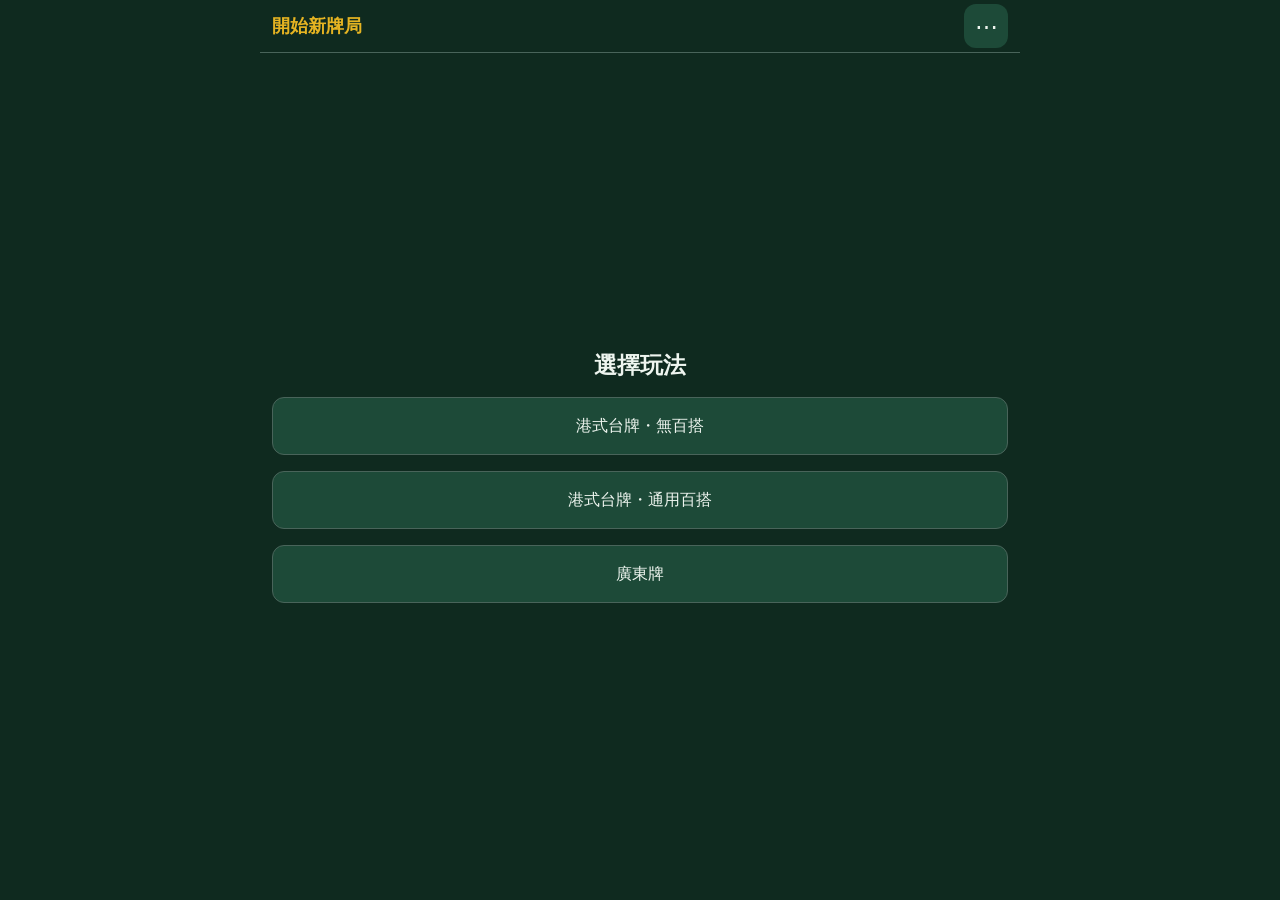
==== index.html @ a48471ac "Add files via upload" ====
<!doctype html>
<html lang="zh-Hant">
<head>
  <meta charset="utf-8">
  <meta name="viewport" content="width=device-width, initial-scale=1, viewport-fit=cover">
  <meta name="theme-color" content="#0f2a1f">
  <title>麻雀計番</title>
  <link rel="stylesheet" href="mockup.css?v=2.0.13">
  <script defer src="mj-core.js"></script>
  <script defer src="engine.js"></script>
  <script defer src="engine2.js"></script>
  <script defer src="engine4.js"></script>
  <script defer src="engine_hk.js"></script>
  <script defer src="engine_wild.js"></script>
  <script defer src="mockup.js?v=2.0.13"></script>
  <link rel="manifest" href="manifest.json?v=2.0.13">
<link rel="icon" type="image/png" href="icon-192.png?v=2">
<link rel="apple-touch-icon" href="icon-192.png?v=2">
<meta name="apple-mobile-web-app-title" content="麻雀計番">
<meta name="apple-mobile-web-app-capable" content="yes">
<meta name="apple-mobile-web-app-status-bar-style" content="black-translucent">
</head>
<body>
  <div id="app"></div>
  <div id="toast" role="status" aria-live="polite"></div>
  <noscript>請啟用 JavaScript 以使用麻雀計番。</noscript>
</body>
</html>
---- mockup.css ----
@charset "UTF-8";
/* 2.0-test.4: fixed frame, compact table editor, original all-suits tile entry. */
:root{color-scheme:dark;background-color:#0f2a1f;--bg:#0f2a1f;--card:#16382b;--card2:#102a20;--btn:#1d4a38;--btn2:#29513f;--bd:#42614e;--acc:#e6b422;--onacc:#201b0a;--nav:#081b13;--positive:#83db98;--negative:#ff9095;--safe-top:env(safe-area-inset-top,0px);--safe-bottom:env(safe-area-inset-bottom,0px);--header-h:calc(52px + var(--safe-top));--bottom-nav-h:calc(52px + max(16px,var(--safe-bottom)));--ui-gap:8px;font-family:-apple-system,BlinkMacSystemFont,"PingFang TC","Microsoft JhengHei",sans-serif;font-size:16px}
*{box-sizing:border-box}html,body{margin:0;width:100%;height:100dvh;background:var(--bg);color:#eef5ef}body{overflow:hidden;overscroll-behavior:none}button,input,select,textarea{font:inherit}button{min-height:44px;min-width:44px;padding:8px 12px;border:1px solid var(--bd);border-radius:12px;background:var(--btn);color:inherit;line-height:1.25;touch-action:manipulation;cursor:pointer}button.primary,button.on{background:var(--acc)!important;color:var(--onacc)!important;border-color:var(--acc)!important;font-weight:700}button.danger{color:var(--negative);border-color:#87504d}button:disabled{opacity:.35;cursor:default}button:focus-visible,input:focus-visible,select:focus-visible{outline:2px solid var(--acc);outline-offset:2px}input:not([type=checkbox]):not([type=radio]),select,textarea{width:100%;min-width:0;min-height:44px;padding:8px;border:1px solid var(--bd);border-radius:9px;background:var(--card2);color:inherit;font-size:16px}input[type=checkbox],input[type=radio]{width:22px;height:22px;accent-color:var(--acc);flex:none}label{display:flex;flex-direction:column;gap:5px;font-size:14px;min-width:0}h1,h2,h3,p{margin:0}h1{font-size:20px}h2{font-size:23px}h3{font-size:18px}p{line-height:1.35}small,.hint{color:#adc4b5;font-size:12px;line-height:1.35}a{color:var(--acc)}[hidden]{display:none!important}.pos,.positive{color:var(--positive)}.neg,.negative{color:var(--negative)}.warn{padding:8px;border-radius:9px;background:#4e2126;color:#ffccd0}.card,.note{padding:9px;border:1px solid var(--bd);border-radius:12px;background:var(--card);margin:0}.grid2{display:grid;grid-template-columns:repeat(2,minmax(0,1fr));gap:8px}.grid2>*{min-width:0}.btnrow{display:flex;gap:8px;flex-wrap:wrap;margin:0}.btnrow>button{flex:1;min-width:0}.seg{display:flex;gap:8px}.seg button{flex:1;min-width:0}.row,.tiles{display:flex;flex-wrap:wrap;gap:3px}.tr{padding:9px;background:var(--card);border-radius:10px;margin:4px 0;font-size:14px}.tr button{font-size:13px}.status{padding:8px;font-size:14px;color:var(--acc)}.prev{display:grid;grid-template-columns:repeat(4,minmax(0,1fr));gap:3px;padding:9px 4px;background:var(--card2);border-radius:12px}.prev>div{text-align:center;min-width:0}.prev small{display:block;overflow-wrap:anywhere;font-size:11px}.prev b{font-size:23px;line-height:1.2}.fan{display:flex;align-items:center;justify-content:space-between;gap:8px;padding:7px 3px;border-bottom:1px solid var(--bd);min-height:42px}.fan label{display:flex;flex-direction:row;align-items:center;gap:6px;min-width:0;font-size:14px;overflow-wrap:anywhere}.fan b,.fan span{color:var(--acc);font-weight:700;flex:none}.flowers{display:grid;grid-template-columns:repeat(4,minmax(0,1fr));gap:6px}.flags label{flex-direction:row;align-items:center}.total{text-align:center;font-size:17px;line-height:1.3;padding:6px}.total b{font-size:26px}
/* Header and action footer are siblings of the replaceable content. */
.u-shell{width:100%;height:100vh;height:100dvh;max-width:760px;margin:auto;padding-top:var(--safe-top);padding-bottom:var(--safe-bottom);display:grid;grid-template-rows:auto minmax(0,1fr) auto;overflow:hidden}.u-header{min-height:52px;display:flex;align-items:center;gap:8px;padding:4px 12px;border-bottom:1px solid var(--bd);background:var(--bg);z-index:10}.u-header h3{flex:1;min-width:0;margin:0;overflow-wrap:anywhere}.u-header button{min-width:44px;min-height:44px;background:transparent!important;border:0;font-size:23px;padding:0}.u-content{min-height:0;min-width:0;padding:12px;overflow:hidden;display:flex;flex-direction:column;gap:var(--ui-gap)}.u-content>*{flex-shrink:0}.u-body{flex:1!important;min-height:0;min-width:0;overflow:hidden;display:flex;flex-direction:column;gap:8px}.u-footer{min-width:0;padding:8px 12px;border-top:1px solid var(--bd);background:var(--bg);z-index:10;display:flex;flex-direction:column;gap:7px}.u-footer:empty{display:none}.u-footer>.btnrow{flex-wrap:nowrap}.u-footer .btnrow>button{min-height:48px;font-size:16px}.u-footer .btnrow>button.primary{flex:1.4}.u-pager{display:flex;align-items:center;justify-content:center;gap:10px;min-height:40px;margin:0;flex:none}.u-pager button{min-height:38px;padding:5px 12px}.u-pager small{min-width:64px;text-align:center}.u-pager-slot{height:42px;flex:none;display:flex;align-items:center;justify-content:center}.u-pager-slot.empty{visibility:hidden}.u-record-pager{display:flex;align-items:center;justify-content:center;gap:8px;min-height:42px}.u-actions{margin-top:auto;flex:none;padding-top:8px;min-height:56px}.u-fixed-list{min-height:0;flex:1;display:grid;grid-template-rows:repeat(var(--list-rows,4),minmax(0,1fr));gap:0;align-content:start}.u-fixed-list>.empty-row{visibility:hidden;pointer-events:none}.u-nav,.z-nav,.v2-nav{display:none!important}
/* Primary screens and overlays. */
.u-center{margin:auto 0;display:flex;flex-direction:column;gap:16px}.u-center h2{text-align:center}.u-center button{min-height:58px}.u-stack{display:flex;flex-direction:column;gap:8px}.u-stack>button{min-height:48px}.u-menu button{min-height:64px}.u-caption{font-size:14px;color:#adc4b5;line-height:1.35}.u-board{flex:1!important;min-height:180px;display:grid;grid-template-columns:repeat(3,minmax(0,1fr));grid-template-rows:repeat(3,minmax(0,1fr));gap:6px}.u-seat{display:flex;flex-direction:column;align-items:center;justify-content:center;gap:3px;min-width:0;min-height:0;padding:5px;background:var(--card)!important;text-decoration:none}.u-seat span{overflow-wrap:anywhere}.u-seat b{font-size:25px}.u-seat.dealer{border:2px solid var(--acc)}.u-avatar{font-size:28px;line-height:1.1}.u-middle{display:flex;align-items:center;justify-content:center;flex-direction:column;gap:8px;color:var(--acc);font-size:13px;text-align:center}.u-winners{display:grid;grid-template-columns:repeat(2,minmax(0,1fr));gap:10px}.u-winners button{min-height:88px;display:flex;flex-direction:column;align-items:center;justify-content:center;gap:6px}.u-flow{display:flex;flex-direction:column;gap:12px;flex:1!important;min-height:0}.u-flow .seg button{min-height:68px}.u-review-tabs{display:grid;grid-template-columns:repeat(4,minmax(0,1fr));gap:6px}.u-review-tabs button{min-width:0;font-size:14px;padding:8px 2px}.u-total{text-align:center;font-size:16px;line-height:1.3;padding:6px}.u-total b{font-size:25px;color:var(--acc)}.u-total small{display:block;margin-top:3px}.u-money{display:flex;align-items:center;justify-content:space-between;gap:8px;font-size:14px}.u-money>span{min-width:0;overflow-wrap:anywhere}.u-player{display:flex;align-items:center;justify-content:space-between;gap:8px;padding:7px;border-radius:12px;border:1px solid var(--bd);background:var(--card)}.u-check{display:flex;flex-direction:row;align-items:center;justify-content:space-between;gap:10px;padding:4px}.u-backdrop{position:fixed;inset:0;z-index:80;display:flex;align-items:center;justify-content:center;background:#000b;padding:12px}.u-dialog{width:100%;max-width:550px;max-height:calc(100dvh - var(--safe-top) - var(--safe-bottom) - 24px);display:grid;grid-template-rows:auto minmax(0,1fr) auto;border-radius:18px;border:1px solid var(--bd);background:var(--card);overflow:hidden}.u-dialog header{display:flex;align-items:center;justify-content:space-between;gap:8px;padding:10px 12px;border-bottom:1px solid var(--bd)}.u-dialog header h3{margin:0}.u-dialog header button{font-size:25px}.u-dialog-body{padding:12px;display:flex;flex-direction:column;gap:8px;min-height:0;overflow:auto}.u-dialog footer{display:flex;align-items:center;justify-content:center;gap:8px;flex-wrap:wrap;padding:10px;border-top:1px solid var(--bd)}.u-dialog footer button{flex:1}.u-group{display:flex;flex-direction:column;align-items:center;justify-content:center;gap:7px;padding:8px 3px}.u-minirow{display:flex;justify-content:center;gap:2px}.u-minirow .mt{width:28px!important;height:39px!important;min-width:0!important;min-height:0!important;flex:none}.u-minirow .mt b{font-size:17px}.u-minirow .mt i{font-size:10px}
/* Compact 2-column table editor; 3 columns on wider screens. */
.u-table-toolbar{display:grid;grid-template-columns:minmax(0,1fr);align-items:end;gap:6px}.u-table-toolbar label{font-size:12px}.u-table-search{min-height:38px!important;padding:6px 8px!important}.u-table-keyboard-tools{display:none;flex:none}.table-keyboard-open .u-table-keyboard-tools{display:flex}.u-table-keyboard-tools button{width:100%;min-height:40px}.u-table-name{font-size:16px!important}.u-table-fields{display:grid;grid-template-columns:repeat(2,minmax(0,1fr));grid-auto-rows:minmax(56px,auto);gap:6px;align-content:stretch;min-height:0;overflow:hidden}.u-rule{min-width:0;display:flex;flex-direction:column;justify-content:flex-start;gap:4px;padding:6px 7px;border:1px solid var(--bd);border-radius:9px;background:var(--card)}.u-rule>span{font-size:12px;line-height:1.2;overflow-wrap:anywhere}.u-rule>div{min-width:0;display:flex;align-items:center;justify-content:flex-end;gap:5px}.u-rule .grid2{display:grid;grid-template-columns:repeat(2,minmax(0,1fr));gap:5px;width:100%}.u-rule label{display:flex;flex-direction:row;align-items:center;justify-content:flex-end;gap:3px;font-size:11px;min-width:0}.u-rule input[type=number]{width:66px;max-width:100%;height:34px;min-height:34px;padding:4px 5px;border-radius:6px;text-align:center;font-size:16px!important}.u-rule .grid2 input[type=number]{width:100%;min-width:0}.u-rule-empty{visibility:hidden;pointer-events:none}.u-table-caption{font-size:12px;color:#adc4b5}.u-table-actions{display:flex;gap:6px}.u-table-actions button{flex:1;min-height:38px;font-size:13px;padding:6px}.u-table-screen .u-table-name{min-height:38px!important;padding:6px!important}.u-table-screen{display:flex;flex-direction:column;gap:7px;min-height:0;flex:1}.u-table-screen>.u-table-fields{flex:1}.u-table-screen .u-pager{flex:none}.u-empty-message{padding:12px;border-radius:9px;background:var(--card);font-size:14px}
/* Familiar single-screen tile input. */
.mt{display:inline-flex;flex-direction:column;align-items:center;justify-content:center;width:32px;height:44px;padding:0!important;background:#f7f3e3!important;color:#222;border:1px solid #bbb!important;border-bottom:4px solid #2f8f57!important;border-radius:5px;line-height:1;font-weight:700;box-shadow:0 1px 3px #0007;font-family:inherit}.mt b{font-size:19px}.mt i{font-style:normal;font-size:12px;margin-top:2px}.mt.s0{color:#a0201a}.mt.s1{color:#1c4fa0}.mt.s2{color:#1a7a3a}.mt.hon b{font-size:24px}.mt.h4{color:#c0281f}.mt.h5{color:#1a7a3a}.mt.h6 b{width:18px;height:28px;border:2px solid #2a4a8a;border-radius:3px;color:transparent}.mt.back{background:#1a7a3a!important;border-color:#0f5a2a!important}.mt.back b,.mt.back i{visibility:hidden}.mt.mark{outline:3px solid var(--acc);outline-offset:-3px}.mt.mk2{background:#cfe9d6!important}.u-editor{position:fixed!important;inset:0;z-index:30;width:100%;height:var(--editor-height,100dvh)!important;display:grid;grid-template-rows:auto auto auto minmax(0,1fr) auto;background:var(--bg);padding-bottom:var(--safe-bottom);overflow:hidden}.u-editor .editor-head{min-height:44px;display:flex;align-items:center;justify-content:space-between;gap:8px;padding:3px 10px;border-bottom:1px solid var(--bd)}.u-editor .editor-head span{flex:1;min-width:0;font-size:15px}.u-editor .editor-head button{min-width:44px!important;background:transparent;border:0;font-size:22px;padding:0}.u-steps{display:grid;grid-template-columns:repeat(5,minmax(0,1fr));gap:3px;padding:4px 10px}.u-steps button{min-width:0;min-height:40px;font-size:12px;border:0;border-radius:0;background:transparent!important;color:#b9cbbd!important;white-space:nowrap;padding:5px 0}.u-steps button.current{border-bottom:3px solid var(--acc);font-weight:700;color:#fff!important}.u-instruction{padding:2px 12px;font-size:12px;line-height:1.35;min-height:20px;color:#adc4b5}.u-editor .editor-main{min-height:0;padding:4px 12px;display:flex;flex-direction:column;gap:6px;overflow:hidden}.u-editor .editor-stats{height:20px;line-height:20px;font-size:12px;flex:none}.u-editor .editor-live{position:static;flex:none;font-size:14px;padding:5px 8px;margin:0;min-height:30px;border:1px solid var(--bd);border-radius:10px;text-align:center;background:var(--card)}.editor-live.good{background:#14502d!important}.editor-live.bad{background:#6a1d24!important}.u-editor .editor-pile{height:var(--pile-frame-h,192px);display:flex;flex:none;align-items:center;justify-content:center;overflow:visible;margin:0 auto;padding:0 4px;max-width:680px;width:100%}.u-editor .editor-grid{display:grid!important;grid-template-columns:repeat(var(--pile-cols,6),var(--tile-w,44px));grid-auto-rows:var(--tile-h,58px);justify-content:center;gap:6px}.u-editor .editor-grid>.mt,.u-editor .editor-grid>.tile-slot{width:var(--tile-w,44px)!important;height:var(--tile-h,58px)!important;min-width:0!important;min-height:0!important;margin:0!important;transform:none!important;position:relative}.u-editor .editor-grid>.mt b{font-size:var(--face-size,22px)}.u-editor .editor-grid>.mt i{font-size:var(--suit-size,11px)}.tile-slot{border:1px dashed var(--bd);border-radius:5px;opacity:.24}.tile-badge{position:absolute;top:-5px;right:-3px;font-size:10px;font-style:normal;line-height:1;padding:3px 4px;background:var(--acc);color:var(--onacc);border-radius:8px;pointer-events:none;z-index:2}.u-editor .editor-tools{display:flex!important;flex:none;gap:6px;height:34px}.u-editor .editor-tools button{flex:1;min-height:34px;min-width:0;font-size:13px;padding:4px 2px}.u-editor .editor-panel{flex:1;min-height:0;overflow:hidden;display:flex;flex-direction:column;align-items:center;justify-content:center;gap:6px}.u-editor .editor-panel>.pal{width:100%;max-width:650px;margin:2px 0;display:flex;flex-direction:column;gap:6px}.u-editor .pal>.row{display:grid!important;grid-template-columns:repeat(9,minmax(0,1fr));gap:4px;margin:0}.u-editor .pal>.row>.t{width:100%;min-width:0!important;height:44px;min-height:44px!important;padding:3px 0!important;margin:0!important;font-size:14px}.u-editor .editor-footer{padding:6px 10px 10px;border-top:1px solid var(--bd);background:var(--bg)}.u-editor .editor-finish{display:flex;gap:8px}.u-editor .editor-finish button{flex:1;min-height:48px;font-size:17px}.u-editor .editor-finish .primary{flex:2}.u-editor.editor-compact .u-steps button{min-height:36px}.u-editor.editor-compact .editor-head{min-height:40px}.u-editor.editor-compact .pal>.row>.t{height:40px;min-height:40px!important;font-size:13px}.u-editor.editor-compact .editor-finish button{min-height:44px}.u-flags{width:100%;max-width:650px}.u-flags label{flex-direction:row;align-items:center;background:var(--card);padding:8px;border-radius:9px}.u-editor .editor-menqing button{min-height:48px!important;min-width:90px!important;font-size:18px!important}.editor-group-actions,.editor-menqing,.editor-kong-choices{display:flex;flex-wrap:wrap;gap:6px;align-items:center;justify-content:center}.editor-meld-groups{display:flex;flex-wrap:wrap;gap:4px}.mg{display:inline-flex;flex-direction:column;align-items:center;gap:3px;padding:5px;border-radius:8px;background:var(--btn2)}.mg small{display:flex;gap:5px}.quickpanel{width:100%}.quickpanel .qrow{display:flex;align-items:center;justify-content:space-between;gap:8px;padding:7px 0}.qstep{display:flex;align-items:center;gap:8px}.qstep button{min-width:40px;padding:4px}.payrow{display:grid;gap:6px}.payrow>button{display:flex;flex-direction:column;align-items:center;justify-content:center;min-width:0;padding:9px 4px}.payrow .pl{display:flex;align-items:center;gap:5px;min-width:0}.payrow .em{font-size:24px;flex:none}.payrow .nm{min-width:0;overflow-wrap:anywhere;font-size:14px}.modal{position:fixed;inset:0;z-index:85!important;display:flex;align-items:center;justify-content:center;background:#000c;padding:12px;overflow:auto}.mbox{width:100%;max-width:480px}.editbox{background:var(--card);color:#eef5ef;border:1px solid var(--bd);border-radius:16px;padding:12px;max-height:90dvh;overflow:auto}.editbox .edl{display:flex;flex-direction:column;margin:7px 0}.editbox .prev{grid-template-columns:repeat(2,minmax(0,1fr))}#shareCard{max-width:100%;overflow:hidden}#shareCard .mt{min-width:0!important;min-height:0!important}.stl .mt{width:22px;height:31px;border-bottom-width:3px!important}.stl .mt b{font-size:14px}.stl .mt i{font-size:9px}#toast{position:fixed;top:calc(var(--safe-top) + 54px);left:12px;right:12px;max-width:550px;margin:auto;z-index:100;background:var(--card);border:1px solid var(--bd);color:#fff;border-radius:10px;padding:10px;display:none;pointer-events:none;font-size:14px}#toast.show{display:block}.large-font{font-size:18px}.seat,.seat *{text-decoration:none!important}.overbox{outline:2px solid var(--negative)!important;animation:u-shake .15s linear 2}.lockhi{outline:3px solid var(--acc)!important}.pick{position:relative;display:flex;align-items:center;gap:8px;padding:8px;border:1px solid var(--bd);border-radius:10px}.pick input[type=color]{position:absolute;inset:0;opacity:0;width:100%;height:100%;cursor:pointer}.pick .chip{width:30px;height:30px;border:1px solid #aaa;border-radius:7px}.pick .hexv{flex:1}.pick .pbtn{padding:6px;border:1px solid var(--bd);border-radius:7px}table{border-collapse:collapse;width:100%;font-size:13px}td,th{padding:5px;border-bottom:1px solid var(--bd)}@keyframes u-shake{25%{transform:translateX(-3px)}75%{transform:translateX(3px)}}
@media(min-width:520px){.u-table-fields{grid-template-columns:repeat(3,minmax(0,1fr))}}
@media(max-height:700px){:root{--ui-gap:6px}.u-header{min-height:46px}.u-content{padding:8px}.u-footer{padding:6px 8px;gap:4px}.u-footer .btnrow>button{min-height:44px;font-size:15px}.u-seat .u-avatar{font-size:23px}.u-seat b{font-size:22px}.u-winners button{min-height:76px}.u-flow{gap:8px}.u-dialog-body{padding:9px}.card{padding:8px}.u-total b{font-size:23px}.u-menu button{min-height:54px}.u-rule{padding:4px 6px}.u-table-fields{gap:5px;grid-auto-rows:minmax(52px,auto)}.u-table-toolbar{gap:5px}}
@media(prefers-reduced-motion:reduce){*,*::before,*::after{animation:none!important;transition:none!important;scroll-behavior:auto!important}}
.u-shell{grid-template-rows:auto minmax(0,1fr) auto}
.u-shell.has-nav{padding-bottom:var(--bottom-nav-h)}
.u-main-nav{position:fixed;left:0;right:0;bottom:0;height:var(--bottom-nav-h);display:flex;gap:6px;padding:5px 12px max(16px,var(--safe-bottom));border-top:1px solid var(--bd);background:var(--nav);z-index:10}
.u-main-nav button{flex:1;min-width:0;min-height:42px;padding:6px 4px;font-size:14px}
.u-payment-prompt{display:flex;align-items:center;justify-content:space-between;gap:8px;padding:9px;border:1px solid var(--acc);border-radius:10px;background:var(--card)}
.u-payment-prompt span{font-size:13px;line-height:1.35}
.u-payment-prompt button{flex:none;min-height:42px;padding:6px 10px}
@media(max-height:700px){:root{--bottom-nav-h:calc(48px + max(12px,var(--safe-bottom)))}.u-main-nav{padding:3px 8px max(12px,var(--safe-bottom))}.u-main-nav button{min-height:38px}.u-payment-prompt{padding:6px}.u-payment-prompt button{min-height:38px}}
#app{position:relative;width:100%;height:100%;min-height:100%;overflow:hidden}
.u-shell{height:100%}
.u-rule:not(:has(.grid2)){display:grid;grid-template-columns:minmax(0,1fr) minmax(64px,76px);align-items:center;gap:4px;padding:5px 7px}
.u-rule:not(:has(.grid2))>span{min-height:0!important;line-height:1.25}
.u-rule:not(:has(.grid2))>div{justify-content:flex-end}
.u-rule:not(:has(.grid2)) label{width:100%}
.u-rule:not(:has(.grid2)) input[type=number]{width:100%!important}
.u-rule:has(.grid2){gap:2px;padding:5px 7px}
.u-rule:has(.grid2)>span{min-height:22px!important}
.u-rule:has(.grid2) input[type=number]{height:30px;min-height:30px}
.u-shell>.u-footer{grid-row:3}
.u-image-review{flex:1;min-width:0;min-height:0;overflow:auto;overscroll-behavior:contain}
.u-image-review #shareCard{width:100%;margin:0 auto 8px!important;padding:clamp(8px,2.5vw,14px) 8px!important}
.u-image-review .hint{display:block;padding:0 2px}
.u-editor.editor-special .editor-live,.u-editor.editor-special .editor-pile,.u-editor.editor-special .editor-tools{display:none!important}
.u-editor.editor-special .editor-panel{justify-content:flex-start;align-items:stretch;overflow:auto}
.u-editor.editor-special .u-flags{max-width:760px;flex:1;min-height:0;margin:0 auto;grid-template-rows:repeat(var(--flag-rows),minmax(44px,1fr));align-content:stretch}
.u-editor.editor-special .editor-flags label{min-height:44px}
.u-flags-count{width:100%;max-width:760px;margin:0 auto;font-size:13px;font-weight:600;color:var(--acc)}
@media(max-width:420px){.u-image-review #shareCard{padding:8px 5px!important}.u-image-review #shareCard .u-share-set{padding:5px 1px 4px!important}.u-image-review #shareCard .u-share-set>div:first-child{padding:2px 0 5px!important}}
.u-image-review #shareCard{padding:6px 6px 5px!important;margin:0 auto 4px!important}
.u-image-review #shareCard>div:first-child{font-size:11px!important;line-height:1.2;margin-bottom:3px!important}
.u-image-review #shareCard>div:nth-of-type(2){gap:4px!important;margin-top:2px!important}
.u-image-review #shareCard>div:nth-of-type(2)>div{gap:3px!important}
.u-image-review #shareCard>div:nth-of-type(2)>div>small{font-size:9px!important}
.u-image-review #shareCard .u-share-set{gap:2px!important;padding:3px 1px 2px!important}
.u-image-review #shareCard .u-share-set>div:first-child{padding:1px 0 3px!important}
.u-image-review #shareCard .u-share-set .mt{width:min(28px,calc((100cqw - 6px)/var(--group-cols)))!important}
.u-image-review #shareCard .u-share-set .mt b{font-size:clamp(9px,20cqw,14px)!important}
.u-image-review #shareCard .u-share-set .mt i{font-size:9px!important}
.u-image-review #shareCard>div[style*="font-size:36px"]{font-size:27px!important;line-height:1!important}
.u-image-review #shareCard>div[style*="font-size:13px"]:not(:first-child){margin-top:4px!important;font-size:11px!important}
.u-image-review #shareCard>div[style*="font-size:11px"]{font-size:9px!important;margin-top:3px!important}
.u-image-review #shareCard>div[style*="font-size:12px"]{font-size:10px!important;margin-top:2px!important}
.u-image-review #shareCard>div[style*="flex-wrap:wrap"][style*="font-size:clamp"]{font-size:clamp(9px,2.4vw,11px)!important;line-height:1.2!important;margin-top:3px!important}
.u-image-review #shareCard .u-share-set>small{font-size:9px!important}
#shareCard .u-share-groups{grid-template-columns:repeat(3,minmax(0,1fr))}
#shareCard .u-share-label{font-size:8px!important;white-space:nowrap}
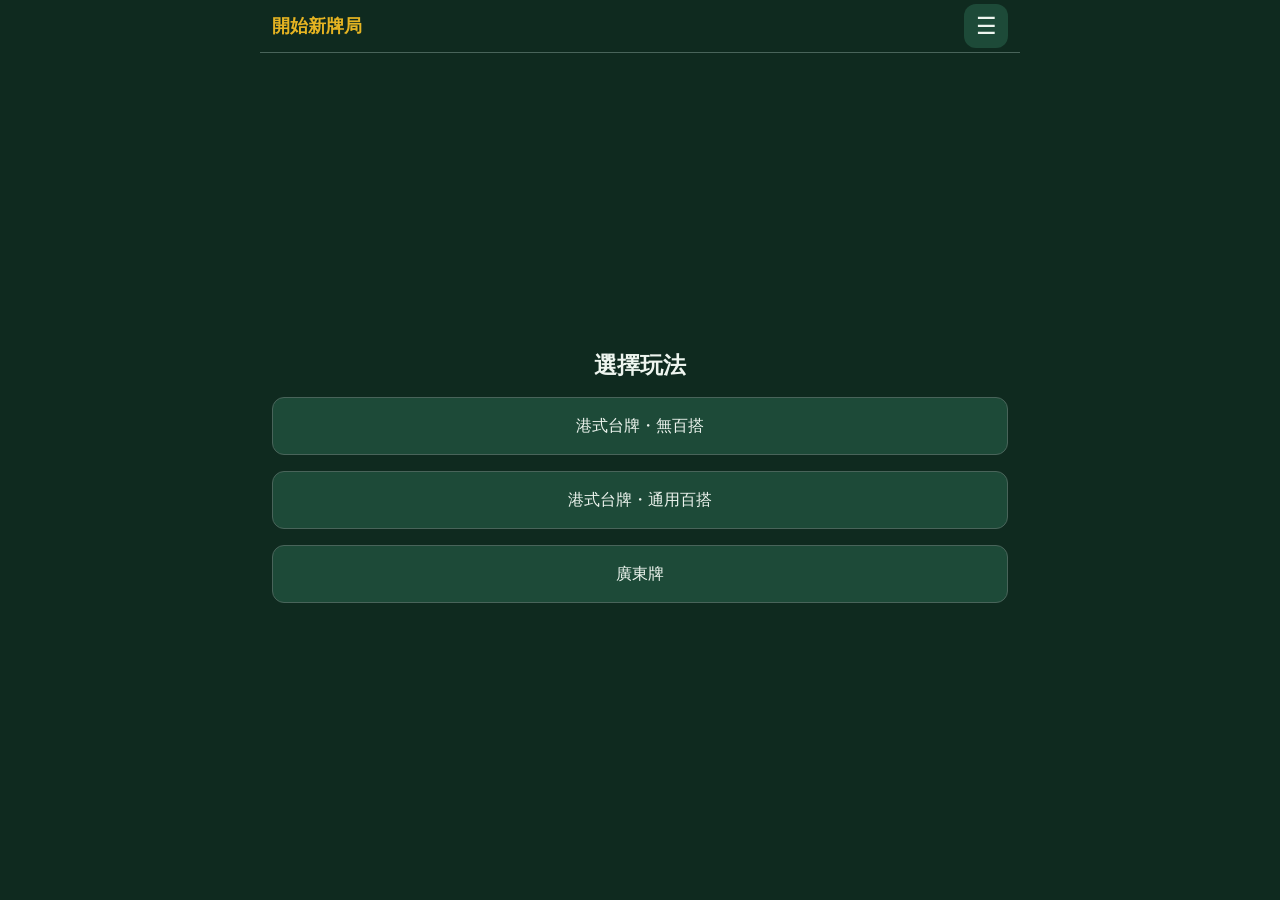
==== commit 91ca88af: "Add files via upload" ====
--- a/index.html
+++ b/index.html
@@ -5,20 +5,19 @@
   <meta name="viewport" content="width=device-width, initial-scale=1, viewport-fit=cover">
   <meta name="theme-color" content="#0f2a1f">
   <title>麻雀計番</title>
-  <link rel="stylesheet" href="mockup.css?v=2.0.13">
+  <link rel="stylesheet" href="mockup.css?v=2.0.0-test.4">
   <script defer src="mj-core.js"></script>
   <script defer src="engine.js"></script>
   <script defer src="engine2.js"></script>
   <script defer src="engine4.js"></script>
   <script defer src="engine_hk.js"></script>
   <script defer src="engine_wild.js"></script>
-  <script defer src="mockup.js?v=2.0.13"></script>
-  <link rel="manifest" href="manifest.json?v=2.0.13">
+  <script defer src="mockup.js?v=2.0.0-test.4"></script>
+  <link rel="manifest" href="manifest.json?v=2">
 <link rel="icon" type="image/png" href="icon-192.png?v=2">
 <link rel="apple-touch-icon" href="icon-192.png?v=2">
 <meta name="apple-mobile-web-app-title" content="麻雀計番">
 <meta name="apple-mobile-web-app-capable" content="yes">
-<meta name="apple-mobile-web-app-status-bar-style" content="black-translucent">
 </head>
 <body>
   <div id="app"></div>
--- a/mockup.css
+++ b/mockup.css
@@ -1,61 +1,15 @@
 @charset "UTF-8";
 /* 2.0-test.4: fixed frame, compact table editor, original all-suits tile entry. */
-:root{color-scheme:dark;background-color:#0f2a1f;--bg:#0f2a1f;--card:#16382b;--card2:#102a20;--btn:#1d4a38;--btn2:#29513f;--bd:#42614e;--acc:#e6b422;--onacc:#201b0a;--nav:#081b13;--positive:#83db98;--negative:#ff9095;--safe-top:env(safe-area-inset-top,0px);--safe-bottom:env(safe-area-inset-bottom,0px);--header-h:calc(52px + var(--safe-top));--bottom-nav-h:calc(52px + max(16px,var(--safe-bottom)));--ui-gap:8px;font-family:-apple-system,BlinkMacSystemFont,"PingFang TC","Microsoft JhengHei",sans-serif;font-size:16px}
-*{box-sizing:border-box}html,body{margin:0;width:100%;height:100dvh;background:var(--bg);color:#eef5ef}body{overflow:hidden;overscroll-behavior:none}button,input,select,textarea{font:inherit}button{min-height:44px;min-width:44px;padding:8px 12px;border:1px solid var(--bd);border-radius:12px;background:var(--btn);color:inherit;line-height:1.25;touch-action:manipulation;cursor:pointer}button.primary,button.on{background:var(--acc)!important;color:var(--onacc)!important;border-color:var(--acc)!important;font-weight:700}button.danger{color:var(--negative);border-color:#87504d}button:disabled{opacity:.35;cursor:default}button:focus-visible,input:focus-visible,select:focus-visible{outline:2px solid var(--acc);outline-offset:2px}input:not([type=checkbox]):not([type=radio]),select,textarea{width:100%;min-width:0;min-height:44px;padding:8px;border:1px solid var(--bd);border-radius:9px;background:var(--card2);color:inherit;font-size:16px}input[type=checkbox],input[type=radio]{width:22px;height:22px;accent-color:var(--acc);flex:none}label{display:flex;flex-direction:column;gap:5px;font-size:14px;min-width:0}h1,h2,h3,p{margin:0}h1{font-size:20px}h2{font-size:23px}h3{font-size:18px}p{line-height:1.35}small,.hint{color:#adc4b5;font-size:12px;line-height:1.35}a{color:var(--acc)}[hidden]{display:none!important}.pos,.positive{color:var(--positive)}.neg,.negative{color:var(--negative)}.warn{padding:8px;border-radius:9px;background:#4e2126;color:#ffccd0}.card,.note{padding:9px;border:1px solid var(--bd);border-radius:12px;background:var(--card);margin:0}.grid2{display:grid;grid-template-columns:repeat(2,minmax(0,1fr));gap:8px}.grid2>*{min-width:0}.btnrow{display:flex;gap:8px;flex-wrap:wrap;margin:0}.btnrow>button{flex:1;min-width:0}.seg{display:flex;gap:8px}.seg button{flex:1;min-width:0}.row,.tiles{display:flex;flex-wrap:wrap;gap:3px}.tr{padding:9px;background:var(--card);border-radius:10px;margin:4px 0;font-size:14px}.tr button{font-size:13px}.status{padding:8px;font-size:14px;color:var(--acc)}.prev{display:grid;grid-template-columns:repeat(4,minmax(0,1fr));gap:3px;padding:9px 4px;background:var(--card2);border-radius:12px}.prev>div{text-align:center;min-width:0}.prev small{display:block;overflow-wrap:anywhere;font-size:11px}.prev b{font-size:23px;line-height:1.2}.fan{display:flex;align-items:center;justify-content:space-between;gap:8px;padding:7px 3px;border-bottom:1px solid var(--bd);min-height:42px}.fan label{display:flex;flex-direction:row;align-items:center;gap:6px;min-width:0;font-size:14px;overflow-wrap:anywhere}.fan b,.fan span{color:var(--acc);font-weight:700;flex:none}.flowers{display:grid;grid-template-columns:repeat(4,minmax(0,1fr));gap:6px}.flags label{flex-direction:row;align-items:center}.total{text-align:center;font-size:17px;line-height:1.3;padding:6px}.total b{font-size:26px}
+:root{color-scheme:dark;--bg:#0f2a1f;--card:#16382b;--card2:#102a20;--btn:#1d4a38;--btn2:#29513f;--bd:#42614e;--acc:#e6b422;--onacc:#201b0a;--nav:#081b13;--positive:#83db98;--negative:#ff9095;--safe-top:env(safe-area-inset-top,0px);--safe-bottom:env(safe-area-inset-bottom,0px);--ui-gap:8px;font-family:-apple-system,BlinkMacSystemFont,"PingFang TC","Microsoft JhengHei",sans-serif;font-size:16px}
+*{box-sizing:border-box}html,body{margin:0;width:100%;height:100%;background:var(--bg);color:#eef5ef}body{overflow:hidden;overscroll-behavior:none}button,input,select,textarea{font:inherit}button{min-height:44px;min-width:44px;padding:8px 12px;border:1px solid var(--bd);border-radius:12px;background:var(--btn);color:inherit;line-height:1.25;touch-action:manipulation;cursor:pointer}button.primary,button.on{background:var(--acc)!important;color:var(--onacc)!important;border-color:var(--acc)!important;font-weight:700}button.danger{color:var(--negative);border-color:#87504d}button:disabled{opacity:.35;cursor:default}button:focus-visible,input:focus-visible,select:focus-visible{outline:2px solid var(--acc);outline-offset:2px}input:not([type=checkbox]):not([type=radio]),select,textarea{width:100%;min-width:0;min-height:44px;padding:8px;border:1px solid var(--bd);border-radius:9px;background:var(--card2);color:inherit;font-size:16px}input[type=checkbox],input[type=radio]{width:22px;height:22px;accent-color:var(--acc);flex:none}label{display:flex;flex-direction:column;gap:5px;font-size:14px;min-width:0}h1,h2,h3,p{margin:0}h1{font-size:20px}h2{font-size:23px}h3{font-size:18px}p{line-height:1.35}small,.hint{color:#adc4b5;font-size:12px;line-height:1.35}a{color:var(--acc)}[hidden]{display:none!important}.pos,.positive{color:var(--positive)}.neg,.negative{color:var(--negative)}.warn{padding:8px;border-radius:9px;background:#4e2126;color:#ffccd0}.card,.note{padding:9px;border:1px solid var(--bd);border-radius:12px;background:var(--card);margin:0}.grid2{display:grid;grid-template-columns:repeat(2,minmax(0,1fr));gap:8px}.grid2>*{min-width:0}.btnrow{display:flex;gap:8px;flex-wrap:wrap;margin:0}.btnrow>button{flex:1;min-width:0}.seg{display:flex;gap:8px}.seg button{flex:1;min-width:0}.row,.tiles{display:flex;flex-wrap:wrap;gap:3px}.tr{padding:9px;background:var(--card);border-radius:10px;margin:4px 0;font-size:14px}.tr button{font-size:13px}.status{padding:8px;font-size:14px;color:var(--acc)}.prev{display:grid;grid-template-columns:repeat(4,minmax(0,1fr));gap:3px;padding:9px 4px;background:var(--card2);border-radius:12px}.prev>div{text-align:center;min-width:0}.prev small{display:block;overflow-wrap:anywhere;font-size:11px}.prev b{font-size:23px;line-height:1.2}.fan{display:flex;align-items:center;justify-content:space-between;gap:8px;padding:7px 3px;border-bottom:1px solid var(--bd);min-height:42px}.fan label{display:flex;flex-direction:row;align-items:center;gap:6px;min-width:0;font-size:14px;overflow-wrap:anywhere}.fan b,.fan span{color:var(--acc);font-weight:700;flex:none}.flowers{display:grid;grid-template-columns:repeat(4,minmax(0,1fr));gap:6px}.flags label{flex-direction:row;align-items:center}.total{text-align:center;font-size:17px;line-height:1.3;padding:6px}.total b{font-size:26px}
 /* Header and action footer are siblings of the replaceable content. */
 .u-shell{width:100%;height:100vh;height:100dvh;max-width:760px;margin:auto;padding-top:var(--safe-top);padding-bottom:var(--safe-bottom);display:grid;grid-template-rows:auto minmax(0,1fr) auto;overflow:hidden}.u-header{min-height:52px;display:flex;align-items:center;gap:8px;padding:4px 12px;border-bottom:1px solid var(--bd);background:var(--bg);z-index:10}.u-header h3{flex:1;min-width:0;margin:0;overflow-wrap:anywhere}.u-header button{min-width:44px;min-height:44px;background:transparent!important;border:0;font-size:23px;padding:0}.u-content{min-height:0;min-width:0;padding:12px;overflow:hidden;display:flex;flex-direction:column;gap:var(--ui-gap)}.u-content>*{flex-shrink:0}.u-body{flex:1!important;min-height:0;min-width:0;overflow:hidden;display:flex;flex-direction:column;gap:8px}.u-footer{min-width:0;padding:8px 12px;border-top:1px solid var(--bd);background:var(--bg);z-index:10;display:flex;flex-direction:column;gap:7px}.u-footer:empty{display:none}.u-footer>.btnrow{flex-wrap:nowrap}.u-footer .btnrow>button{min-height:48px;font-size:16px}.u-footer .btnrow>button.primary{flex:1.4}.u-pager{display:flex;align-items:center;justify-content:center;gap:10px;min-height:40px;margin:0;flex:none}.u-pager button{min-height:38px;padding:5px 12px}.u-pager small{min-width:64px;text-align:center}.u-pager-slot{height:42px;flex:none;display:flex;align-items:center;justify-content:center}.u-pager-slot.empty{visibility:hidden}.u-record-pager{display:flex;align-items:center;justify-content:center;gap:8px;min-height:42px}.u-actions{margin-top:auto;flex:none;padding-top:8px;min-height:56px}.u-fixed-list{min-height:0;flex:1;display:grid;grid-template-rows:repeat(var(--list-rows,4),minmax(0,1fr));gap:0;align-content:start}.u-fixed-list>.empty-row{visibility:hidden;pointer-events:none}.u-nav,.z-nav,.v2-nav{display:none!important}
 /* Primary screens and overlays. */
 .u-center{margin:auto 0;display:flex;flex-direction:column;gap:16px}.u-center h2{text-align:center}.u-center button{min-height:58px}.u-stack{display:flex;flex-direction:column;gap:8px}.u-stack>button{min-height:48px}.u-menu button{min-height:64px}.u-caption{font-size:14px;color:#adc4b5;line-height:1.35}.u-board{flex:1!important;min-height:180px;display:grid;grid-template-columns:repeat(3,minmax(0,1fr));grid-template-rows:repeat(3,minmax(0,1fr));gap:6px}.u-seat{display:flex;flex-direction:column;align-items:center;justify-content:center;gap:3px;min-width:0;min-height:0;padding:5px;background:var(--card)!important;text-decoration:none}.u-seat span{overflow-wrap:anywhere}.u-seat b{font-size:25px}.u-seat.dealer{border:2px solid var(--acc)}.u-avatar{font-size:28px;line-height:1.1}.u-middle{display:flex;align-items:center;justify-content:center;flex-direction:column;gap:8px;color:var(--acc);font-size:13px;text-align:center}.u-winners{display:grid;grid-template-columns:repeat(2,minmax(0,1fr));gap:10px}.u-winners button{min-height:88px;display:flex;flex-direction:column;align-items:center;justify-content:center;gap:6px}.u-flow{display:flex;flex-direction:column;gap:12px;flex:1!important;min-height:0}.u-flow .seg button{min-height:68px}.u-review-tabs{display:grid;grid-template-columns:repeat(4,minmax(0,1fr));gap:6px}.u-review-tabs button{min-width:0;font-size:14px;padding:8px 2px}.u-total{text-align:center;font-size:16px;line-height:1.3;padding:6px}.u-total b{font-size:25px;color:var(--acc)}.u-total small{display:block;margin-top:3px}.u-money{display:flex;align-items:center;justify-content:space-between;gap:8px;font-size:14px}.u-money>span{min-width:0;overflow-wrap:anywhere}.u-player{display:flex;align-items:center;justify-content:space-between;gap:8px;padding:7px;border-radius:12px;border:1px solid var(--bd);background:var(--card)}.u-check{display:flex;flex-direction:row;align-items:center;justify-content:space-between;gap:10px;padding:4px}.u-backdrop{position:fixed;inset:0;z-index:80;display:flex;align-items:center;justify-content:center;background:#000b;padding:12px}.u-dialog{width:100%;max-width:550px;max-height:calc(100dvh - var(--safe-top) - var(--safe-bottom) - 24px);display:grid;grid-template-rows:auto minmax(0,1fr) auto;border-radius:18px;border:1px solid var(--bd);background:var(--card);overflow:hidden}.u-dialog header{display:flex;align-items:center;justify-content:space-between;gap:8px;padding:10px 12px;border-bottom:1px solid var(--bd)}.u-dialog header h3{margin:0}.u-dialog header button{font-size:25px}.u-dialog-body{padding:12px;display:flex;flex-direction:column;gap:8px;min-height:0;overflow:auto}.u-dialog footer{display:flex;align-items:center;justify-content:center;gap:8px;flex-wrap:wrap;padding:10px;border-top:1px solid var(--bd)}.u-dialog footer button{flex:1}.u-group{display:flex;flex-direction:column;align-items:center;justify-content:center;gap:7px;padding:8px 3px}.u-minirow{display:flex;justify-content:center;gap:2px}.u-minirow .mt{width:28px!important;height:39px!important;min-width:0!important;min-height:0!important;flex:none}.u-minirow .mt b{font-size:17px}.u-minirow .mt i{font-size:10px}
 /* Compact 2-column table editor; 3 columns on wider screens. */
-.u-table-toolbar{display:grid;grid-template-columns:minmax(0,1fr);align-items:end;gap:6px}.u-table-toolbar label{font-size:12px}.u-table-search{min-height:38px!important;padding:6px 8px!important}.u-table-keyboard-tools{display:none;flex:none}.table-keyboard-open .u-table-keyboard-tools{display:flex}.u-table-keyboard-tools button{width:100%;min-height:40px}.u-table-name{font-size:16px!important}.u-table-fields{display:grid;grid-template-columns:repeat(2,minmax(0,1fr));grid-auto-rows:minmax(56px,auto);gap:6px;align-content:stretch;min-height:0;overflow:hidden}.u-rule{min-width:0;display:flex;flex-direction:column;justify-content:flex-start;gap:4px;padding:6px 7px;border:1px solid var(--bd);border-radius:9px;background:var(--card)}.u-rule>span{font-size:12px;line-height:1.2;overflow-wrap:anywhere}.u-rule>div{min-width:0;display:flex;align-items:center;justify-content:flex-end;gap:5px}.u-rule .grid2{display:grid;grid-template-columns:repeat(2,minmax(0,1fr));gap:5px;width:100%}.u-rule label{display:flex;flex-direction:row;align-items:center;justify-content:flex-end;gap:3px;font-size:11px;min-width:0}.u-rule input[type=number]{width:66px;max-width:100%;height:34px;min-height:34px;padding:4px 5px;border-radius:6px;text-align:center;font-size:16px!important}.u-rule .grid2 input[type=number]{width:100%;min-width:0}.u-rule-empty{visibility:hidden;pointer-events:none}.u-table-caption{font-size:12px;color:#adc4b5}.u-table-actions{display:flex;gap:6px}.u-table-actions button{flex:1;min-height:38px;font-size:13px;padding:6px}.u-table-screen .u-table-name{min-height:38px!important;padding:6px!important}.u-table-screen{display:flex;flex-direction:column;gap:7px;min-height:0;flex:1}.u-table-screen>.u-table-fields{flex:1}.u-table-screen .u-pager{flex:none}.u-empty-message{padding:12px;border-radius:9px;background:var(--card);font-size:14px}
+.u-table-toolbar{display:grid;grid-template-columns:minmax(0,1fr) auto;align-items:end;gap:8px}.u-table-toolbar label{font-size:12px}.u-table-search{min-height:38px!important;padding:6px 8px!important}.u-table-fields{display:grid;grid-template-columns:repeat(2,minmax(0,1fr));grid-auto-rows:minmax(56px,auto);gap:6px;align-content:start;min-height:0;overflow:hidden}.u-rule{min-width:0;display:flex;flex-direction:column;justify-content:flex-start;gap:4px;padding:6px 7px;border:1px solid var(--bd);border-radius:9px;background:var(--card)}.u-rule>span{font-size:12px;line-height:1.2;overflow-wrap:anywhere}.u-rule>div{min-width:0;display:flex;align-items:center;justify-content:flex-end;gap:5px}.u-rule .grid2{display:grid;grid-template-columns:repeat(2,minmax(0,1fr));gap:5px;width:100%}.u-rule label{display:flex;flex-direction:row;align-items:center;justify-content:flex-end;gap:3px;font-size:11px;min-width:0}.u-rule input[type=number]{width:66px;max-width:100%;height:34px;min-height:34px;padding:4px 5px;border-radius:6px;text-align:center;font-size:16px!important}.u-rule .grid2 input[type=number]{width:100%;min-width:0}.u-rule-empty{visibility:hidden;pointer-events:none}.u-table-caption{font-size:12px;color:#adc4b5}.u-table-actions{display:flex;gap:6px}.u-table-actions button{flex:1;min-height:38px;font-size:13px;padding:6px}.u-table-screen .u-table-name{min-height:38px!important;padding:6px!important}.u-table-screen{display:flex;flex-direction:column;gap:7px;min-height:0;flex:1}.u-table-screen>.u-table-fields{flex:1}.u-table-screen .u-pager{flex:none}.u-empty-message{padding:12px;border-radius:9px;background:var(--card);font-size:14px}
 /* Familiar single-screen tile input. */
 .mt{display:inline-flex;flex-direction:column;align-items:center;justify-content:center;width:32px;height:44px;padding:0!important;background:#f7f3e3!important;color:#222;border:1px solid #bbb!important;border-bottom:4px solid #2f8f57!important;border-radius:5px;line-height:1;font-weight:700;box-shadow:0 1px 3px #0007;font-family:inherit}.mt b{font-size:19px}.mt i{font-style:normal;font-size:12px;margin-top:2px}.mt.s0{color:#a0201a}.mt.s1{color:#1c4fa0}.mt.s2{color:#1a7a3a}.mt.hon b{font-size:24px}.mt.h4{color:#c0281f}.mt.h5{color:#1a7a3a}.mt.h6 b{width:18px;height:28px;border:2px solid #2a4a8a;border-radius:3px;color:transparent}.mt.back{background:#1a7a3a!important;border-color:#0f5a2a!important}.mt.back b,.mt.back i{visibility:hidden}.mt.mark{outline:3px solid var(--acc);outline-offset:-3px}.mt.mk2{background:#cfe9d6!important}.u-editor{position:fixed!important;inset:0;z-index:30;width:100%;height:var(--editor-height,100dvh)!important;display:grid;grid-template-rows:auto auto auto minmax(0,1fr) auto;background:var(--bg);padding-bottom:var(--safe-bottom);overflow:hidden}.u-editor .editor-head{min-height:44px;display:flex;align-items:center;justify-content:space-between;gap:8px;padding:3px 10px;border-bottom:1px solid var(--bd)}.u-editor .editor-head span{flex:1;min-width:0;font-size:15px}.u-editor .editor-head button{min-width:44px!important;background:transparent;border:0;font-size:22px;padding:0}.u-steps{display:grid;grid-template-columns:repeat(5,minmax(0,1fr));gap:3px;padding:4px 10px}.u-steps button{min-width:0;min-height:40px;font-size:12px;border:0;border-radius:0;background:transparent!important;color:#b9cbbd!important;white-space:nowrap;padding:5px 0}.u-steps button.current{border-bottom:3px solid var(--acc);font-weight:700;color:#fff!important}.u-instruction{padding:2px 12px;font-size:12px;line-height:1.35;min-height:20px;color:#adc4b5}.u-editor .editor-main{min-height:0;padding:4px 12px;display:flex;flex-direction:column;gap:6px;overflow:hidden}.u-editor .editor-stats{height:20px;line-height:20px;font-size:12px;flex:none}.u-editor .editor-live{position:static;flex:none;font-size:14px;padding:5px 8px;margin:0;min-height:30px;border:1px solid var(--bd);border-radius:10px;text-align:center;background:var(--card)}.editor-live.good{background:#14502d!important}.editor-live.bad{background:#6a1d24!important}.u-editor .editor-pile{height:var(--pile-frame-h,192px);display:flex;flex:none;align-items:center;justify-content:center;overflow:visible;margin:0 auto;padding:0 4px;max-width:680px;width:100%}.u-editor .editor-grid{display:grid!important;grid-template-columns:repeat(var(--pile-cols,6),var(--tile-w,44px));grid-auto-rows:var(--tile-h,58px);justify-content:center;gap:6px}.u-editor .editor-grid>.mt,.u-editor .editor-grid>.tile-slot{width:var(--tile-w,44px)!important;height:var(--tile-h,58px)!important;min-width:0!important;min-height:0!important;margin:0!important;transform:none!important;position:relative}.u-editor .editor-grid>.mt b{font-size:var(--face-size,22px)}.u-editor .editor-grid>.mt i{font-size:var(--suit-size,11px)}.tile-slot{border:1px dashed var(--bd);border-radius:5px;opacity:.24}.tile-badge{position:absolute;top:-5px;right:-3px;font-size:10px;font-style:normal;line-height:1;padding:3px 4px;background:var(--acc);color:var(--onacc);border-radius:8px;pointer-events:none;z-index:2}.u-editor .editor-tools{display:flex!important;flex:none;gap:6px;height:34px}.u-editor .editor-tools button{flex:1;min-height:34px;min-width:0;font-size:13px;padding:4px 2px}.u-editor .editor-panel{flex:1;min-height:0;overflow:hidden;display:flex;flex-direction:column;align-items:center;justify-content:center;gap:6px}.u-editor .editor-panel>.pal{width:100%;max-width:650px;margin:2px 0;display:flex;flex-direction:column;gap:6px}.u-editor .pal>.row{display:grid!important;grid-template-columns:repeat(9,minmax(0,1fr));gap:4px;margin:0}.u-editor .pal>.row>.t{width:100%;min-width:0!important;height:44px;min-height:44px!important;padding:3px 0!important;margin:0!important;font-size:14px}.u-editor .editor-footer{padding:6px 10px 10px;border-top:1px solid var(--bd);background:var(--bg)}.u-editor .editor-finish{display:flex;gap:8px}.u-editor .editor-finish button{flex:1;min-height:48px;font-size:17px}.u-editor .editor-finish .primary{flex:2}.u-editor.editor-compact .u-steps button{min-height:36px}.u-editor.editor-compact .editor-head{min-height:40px}.u-editor.editor-compact .pal>.row>.t{height:40px;min-height:40px!important;font-size:13px}.u-editor.editor-compact .editor-finish button{min-height:44px}.u-flags{width:100%;max-width:650px}.u-flags label{flex-direction:row;align-items:center;background:var(--card);padding:8px;border-radius:9px}.u-editor .editor-menqing button{min-height:48px!important;min-width:90px!important;font-size:18px!important}.editor-group-actions,.editor-menqing,.editor-kong-choices{display:flex;flex-wrap:wrap;gap:6px;align-items:center;justify-content:center}.editor-meld-groups{display:flex;flex-wrap:wrap;gap:4px}.mg{display:inline-flex;flex-direction:column;align-items:center;gap:3px;padding:5px;border-radius:8px;background:var(--btn2)}.mg small{display:flex;gap:5px}.quickpanel{width:100%}.quickpanel .qrow{display:flex;align-items:center;justify-content:space-between;gap:8px;padding:7px 0}.qstep{display:flex;align-items:center;gap:8px}.qstep button{min-width:40px;padding:4px}.payrow{display:grid;gap:6px}.payrow>button{display:flex;flex-direction:column;align-items:center;justify-content:center;min-width:0;padding:9px 4px}.payrow .pl{display:flex;align-items:center;gap:5px;min-width:0}.payrow .em{font-size:24px;flex:none}.payrow .nm{min-width:0;overflow-wrap:anywhere;font-size:14px}.modal{position:fixed;inset:0;z-index:85!important;display:flex;align-items:center;justify-content:center;background:#000c;padding:12px;overflow:auto}.mbox{width:100%;max-width:480px}.editbox{background:var(--card);color:#eef5ef;border:1px solid var(--bd);border-radius:16px;padding:12px;max-height:90dvh;overflow:auto}.editbox .edl{display:flex;flex-direction:column;margin:7px 0}.editbox .prev{grid-template-columns:repeat(2,minmax(0,1fr))}#shareCard{max-width:100%;overflow:hidden}#shareCard .mt{min-width:0!important;min-height:0!important}.stl .mt{width:22px;height:31px;border-bottom-width:3px!important}.stl .mt b{font-size:14px}.stl .mt i{font-size:9px}#toast{position:fixed;top:calc(var(--safe-top) + 54px);left:12px;right:12px;max-width:550px;margin:auto;z-index:100;background:var(--card);border:1px solid var(--bd);color:#fff;border-radius:10px;padding:10px;display:none;pointer-events:none;font-size:14px}#toast.show{display:block}.large-font{font-size:18px}.seat,.seat *{text-decoration:none!important}.overbox{outline:2px solid var(--negative)!important;animation:u-shake .15s linear 2}.lockhi{outline:3px solid var(--acc)!important}.pick{position:relative;display:flex;align-items:center;gap:8px;padding:8px;border:1px solid var(--bd);border-radius:10px}.pick input[type=color]{position:absolute;inset:0;opacity:0;width:100%;height:100%;cursor:pointer}.pick .chip{width:30px;height:30px;border:1px solid #aaa;border-radius:7px}.pick .hexv{flex:1}.pick .pbtn{padding:6px;border:1px solid var(--bd);border-radius:7px}table{border-collapse:collapse;width:100%;font-size:13px}td,th{padding:5px;border-bottom:1px solid var(--bd)}@keyframes u-shake{25%{transform:translateX(-3px)}75%{transform:translateX(3px)}}
 @media(min-width:520px){.u-table-fields{grid-template-columns:repeat(3,minmax(0,1fr))}}
 @media(max-height:700px){:root{--ui-gap:6px}.u-header{min-height:46px}.u-content{padding:8px}.u-footer{padding:6px 8px;gap:4px}.u-footer .btnrow>button{min-height:44px;font-size:15px}.u-seat .u-avatar{font-size:23px}.u-seat b{font-size:22px}.u-winners button{min-height:76px}.u-flow{gap:8px}.u-dialog-body{padding:9px}.card{padding:8px}.u-total b{font-size:23px}.u-menu button{min-height:54px}.u-rule{padding:4px 6px}.u-table-fields{gap:5px;grid-auto-rows:minmax(52px,auto)}.u-table-toolbar{gap:5px}}
 @media(prefers-reduced-motion:reduce){*,*::before,*::after{animation:none!important;transition:none!important;scroll-behavior:auto!important}}
-.u-shell{grid-template-rows:auto minmax(0,1fr) auto}
-.u-shell.has-nav{padding-bottom:var(--bottom-nav-h)}
-.u-main-nav{position:fixed;left:0;right:0;bottom:0;height:var(--bottom-nav-h);display:flex;gap:6px;padding:5px 12px max(16px,var(--safe-bottom));border-top:1px solid var(--bd);background:var(--nav);z-index:10}
-.u-main-nav button{flex:1;min-width:0;min-height:42px;padding:6px 4px;font-size:14px}
-.u-payment-prompt{display:flex;align-items:center;justify-content:space-between;gap:8px;padding:9px;border:1px solid var(--acc);border-radius:10px;background:var(--card)}
-.u-payment-prompt span{font-size:13px;line-height:1.35}
-.u-payment-prompt button{flex:none;min-height:42px;padding:6px 10px}
-@media(max-height:700px){:root{--bottom-nav-h:calc(48px + max(12px,var(--safe-bottom)))}.u-main-nav{padding:3px 8px max(12px,var(--safe-bottom))}.u-main-nav button{min-height:38px}.u-payment-prompt{padding:6px}.u-payment-prompt button{min-height:38px}}
-#app{position:relative;width:100%;height:100%;min-height:100%;overflow:hidden}
-.u-shell{height:100%}
-.u-rule:not(:has(.grid2)){display:grid;grid-template-columns:minmax(0,1fr) minmax(64px,76px);align-items:center;gap:4px;padding:5px 7px}
-.u-rule:not(:has(.grid2))>span{min-height:0!important;line-height:1.25}
-.u-rule:not(:has(.grid2))>div{justify-content:flex-end}
-.u-rule:not(:has(.grid2)) label{width:100%}
-.u-rule:not(:has(.grid2)) input[type=number]{width:100%!important}
-.u-rule:has(.grid2){gap:2px;padding:5px 7px}
-.u-rule:has(.grid2)>span{min-height:22px!important}
-.u-rule:has(.grid2) input[type=number]{height:30px;min-height:30px}
-.u-shell>.u-footer{grid-row:3}
-.u-image-review{flex:1;min-width:0;min-height:0;overflow:auto;overscroll-behavior:contain}
-.u-image-review #shareCard{width:100%;margin:0 auto 8px!important;padding:clamp(8px,2.5vw,14px) 8px!important}
-.u-image-review .hint{display:block;padding:0 2px}
-.u-editor.editor-special .editor-live,.u-editor.editor-special .editor-pile,.u-editor.editor-special .editor-tools{display:none!important}
-.u-editor.editor-special .editor-panel{justify-content:flex-start;align-items:stretch;overflow:auto}
-.u-editor.editor-special .u-flags{max-width:760px;flex:1;min-height:0;margin:0 auto;grid-template-rows:repeat(var(--flag-rows),minmax(44px,1fr));align-content:stretch}
-.u-editor.editor-special .editor-flags label{min-height:44px}
-.u-flags-count{width:100%;max-width:760px;margin:0 auto;font-size:13px;font-weight:600;color:var(--acc)}
-@media(max-width:420px){.u-image-review #shareCard{padding:8px 5px!important}.u-image-review #shareCard .u-share-set{padding:5px 1px 4px!important}.u-image-review #shareCard .u-share-set>div:first-child{padding:2px 0 5px!important}}
-.u-image-review #shareCard{padding:6px 6px 5px!important;margin:0 auto 4px!important}
-.u-image-review #shareCard>div:first-child{font-size:11px!important;line-height:1.2;margin-bottom:3px!important}
-.u-image-review #shareCard>div:nth-of-type(2){gap:4px!important;margin-top:2px!important}
-.u-image-review #shareCard>div:nth-of-type(2)>div{gap:3px!important}
-.u-image-review #shareCard>div:nth-of-type(2)>div>small{font-size:9px!important}
-.u-image-review #shareCard .u-share-set{gap:2px!important;padding:3px 1px 2px!important}
-.u-image-review #shareCard .u-share-set>div:first-child{padding:1px 0 3px!important}
-.u-image-review #shareCard .u-share-set .mt{width:min(28px,calc((100cqw - 6px)/var(--group-cols)))!important}
-.u-image-review #shareCard .u-share-set .mt b{font-size:clamp(9px,20cqw,14px)!important}
-.u-image-review #shareCard .u-share-set .mt i{font-size:9px!important}
-.u-image-review #shareCard>div[style*="font-size:36px"]{font-size:27px!important;line-height:1!important}
-.u-image-review #shareCard>div[style*="font-size:13px"]:not(:first-child){margin-top:4px!important;font-size:11px!important}
-.u-image-review #shareCard>div[style*="font-size:11px"]{font-size:9px!important;margin-top:3px!important}
-.u-image-review #shareCard>div[style*="font-size:12px"]{font-size:10px!important;margin-top:2px!important}
-.u-image-review #shareCard>div[style*="flex-wrap:wrap"][style*="font-size:clamp"]{font-size:clamp(9px,2.4vw,11px)!important;line-height:1.2!important;margin-top:3px!important}
-.u-image-review #shareCard .u-share-set>small{font-size:9px!important}
-#shareCard .u-share-groups{grid-template-columns:repeat(3,minmax(0,1fr))}
-#shareCard .u-share-label{font-size:8px!important;white-space:nowrap}
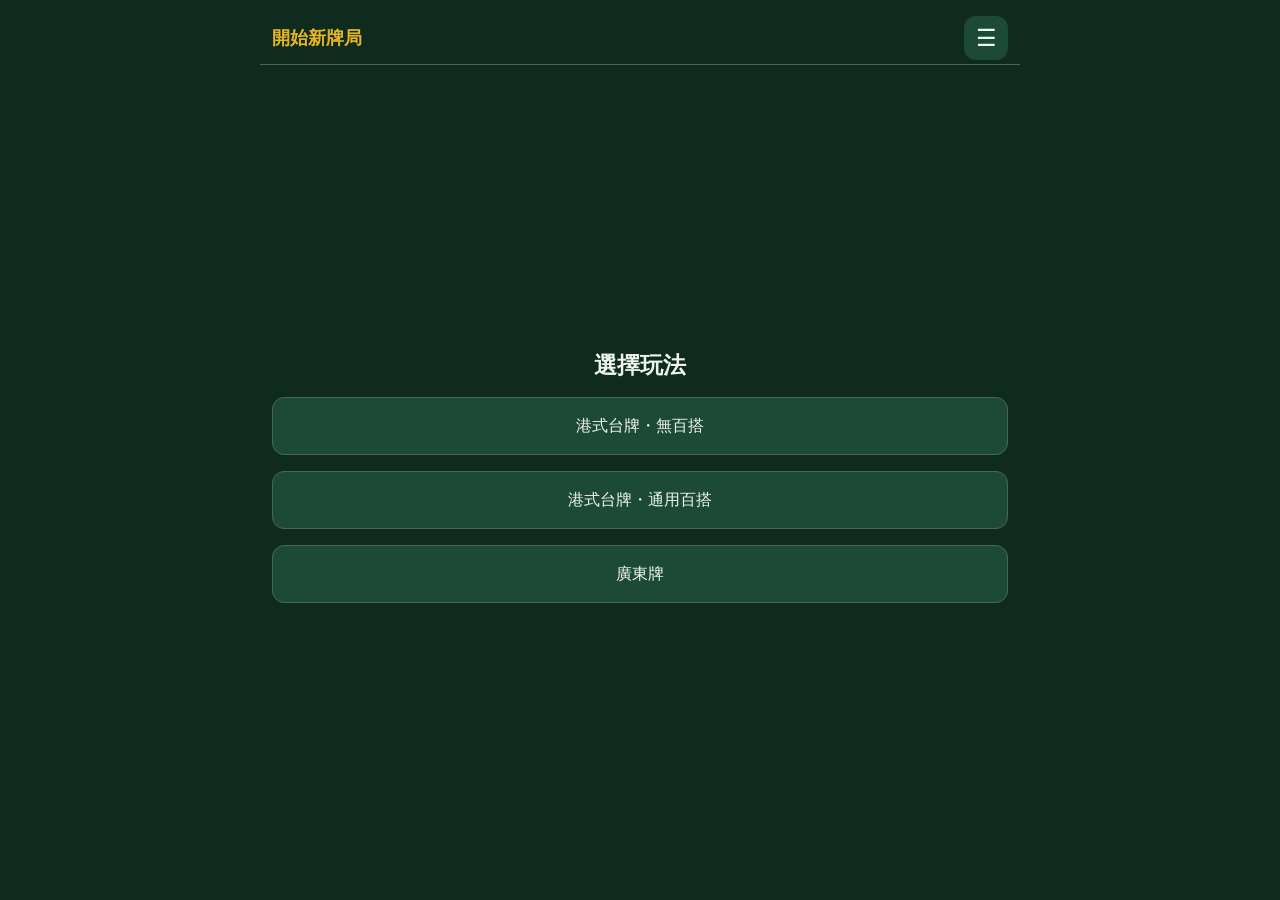
==== commit 990a5580: "Add files via upload" ====
--- a/index.html
+++ b/index.html
@@ -5,7 +5,7 @@
   <meta name="viewport" content="width=device-width, initial-scale=1, viewport-fit=cover">
   <meta name="theme-color" content="#0f2a1f">
   <title>麻雀計番</title>
-  <link rel="stylesheet" href="mockup.css?v=2.0.0-test.4">
+  <link rel="stylesheet" href="mockup.css?v=2.0.18">
   <script defer src="mj-core.js"></script>
   <script defer src="engine.js"></script>
   <script defer src="engine2.js"></script>
@@ -18,6 +18,8 @@
 <link rel="apple-touch-icon" href="icon-192.png?v=2">
 <meta name="apple-mobile-web-app-title" content="麻雀計番">
 <meta name="apple-mobile-web-app-capable" content="yes">
+<meta name="mobile-web-app-capable" content="yes">
+
 </head>
 <body>
   <div id="app"></div>
--- a/mockup.css
+++ b/mockup.css
@@ -1,15 +1,67 @@
 @charset "UTF-8";
-/* 2.0-test.4: fixed frame, compact table editor, original all-suits tile entry. */
-:root{color-scheme:dark;--bg:#0f2a1f;--card:#16382b;--card2:#102a20;--btn:#1d4a38;--btn2:#29513f;--bd:#42614e;--acc:#e6b422;--onacc:#201b0a;--nav:#081b13;--positive:#83db98;--negative:#ff9095;--safe-top:env(safe-area-inset-top,0px);--safe-bottom:env(safe-area-inset-bottom,0px);--ui-gap:8px;font-family:-apple-system,BlinkMacSystemFont,"PingFang TC","Microsoft JhengHei",sans-serif;font-size:16px}
-*{box-sizing:border-box}html,body{margin:0;width:100%;height:100%;background:var(--bg);color:#eef5ef}body{overflow:hidden;overscroll-behavior:none}button,input,select,textarea{font:inherit}button{min-height:44px;min-width:44px;padding:8px 12px;border:1px solid var(--bd);border-radius:12px;background:var(--btn);color:inherit;line-height:1.25;touch-action:manipulation;cursor:pointer}button.primary,button.on{background:var(--acc)!important;color:var(--onacc)!important;border-color:var(--acc)!important;font-weight:700}button.danger{color:var(--negative);border-color:#87504d}button:disabled{opacity:.35;cursor:default}button:focus-visible,input:focus-visible,select:focus-visible{outline:2px solid var(--acc);outline-offset:2px}input:not([type=checkbox]):not([type=radio]),select,textarea{width:100%;min-width:0;min-height:44px;padding:8px;border:1px solid var(--bd);border-radius:9px;background:var(--card2);color:inherit;font-size:16px}input[type=checkbox],input[type=radio]{width:22px;height:22px;accent-color:var(--acc);flex:none}label{display:flex;flex-direction:column;gap:5px;font-size:14px;min-width:0}h1,h2,h3,p{margin:0}h1{font-size:20px}h2{font-size:23px}h3{font-size:18px}p{line-height:1.35}small,.hint{color:#adc4b5;font-size:12px;line-height:1.35}a{color:var(--acc)}[hidden]{display:none!important}.pos,.positive{color:var(--positive)}.neg,.negative{color:var(--negative)}.warn{padding:8px;border-radius:9px;background:#4e2126;color:#ffccd0}.card,.note{padding:9px;border:1px solid var(--bd);border-radius:12px;background:var(--card);margin:0}.grid2{display:grid;grid-template-columns:repeat(2,minmax(0,1fr));gap:8px}.grid2>*{min-width:0}.btnrow{display:flex;gap:8px;flex-wrap:wrap;margin:0}.btnrow>button{flex:1;min-width:0}.seg{display:flex;gap:8px}.seg button{flex:1;min-width:0}.row,.tiles{display:flex;flex-wrap:wrap;gap:3px}.tr{padding:9px;background:var(--card);border-radius:10px;margin:4px 0;font-size:14px}.tr button{font-size:13px}.status{padding:8px;font-size:14px;color:var(--acc)}.prev{display:grid;grid-template-columns:repeat(4,minmax(0,1fr));gap:3px;padding:9px 4px;background:var(--card2);border-radius:12px}.prev>div{text-align:center;min-width:0}.prev small{display:block;overflow-wrap:anywhere;font-size:11px}.prev b{font-size:23px;line-height:1.2}.fan{display:flex;align-items:center;justify-content:space-between;gap:8px;padding:7px 3px;border-bottom:1px solid var(--bd);min-height:42px}.fan label{display:flex;flex-direction:row;align-items:center;gap:6px;min-width:0;font-size:14px;overflow-wrap:anywhere}.fan b,.fan span{color:var(--acc);font-weight:700;flex:none}.flowers{display:grid;grid-template-columns:repeat(4,minmax(0,1fr));gap:6px}.flags label{flex-direction:row;align-items:center}.total{text-align:center;font-size:17px;line-height:1.3;padding:6px}.total b{font-size:26px}
+/* iPhone Dynamic Island & PWA safe area fix - 2.0.17 patched */
+html{padding:env(safe-area-inset-top) env(safe-area-inset-right) env(safe-area-inset-bottom) env(safe-area-inset-left);min-height:calc(100% + env(safe-area-inset-top));background:var(--bg)}
+/* 2.0.17: fixed frame, compact table editor, original all-suits tile entry. */
+:root{color-scheme:dark;background-color:#0f2a1f;--bg:#0f2a1f;--card:#16382b;--card2:#102a20;--btn:#1d4a38;--btn2:#29513f;--bd:#42614e;--acc:#e6b422;--onacc:#201b0a;--nav:#081b13;--positive:#83db98;--negative:#ff9095;--safe-top:env(safe-area-inset-top,0px);--safe-bottom:env(safe-area-inset-bottom,0px);--safe-left:env(safe-area-inset-left,0px);--safe-right:env(safe-area-inset-right,0px);--header-h:calc(52px + var(--safe-top));--bottom-nav-h:calc(52px + max(16px,var(--safe-bottom)));--ui-gap:8px;font-family:-apple-system,BlinkMacSystemFont,"PingFang TC","Microsoft JhengHei",sans-serif;font-size:16px}
+*{box-sizing:border-box}html,body{margin:0;width:100%;height:100dvh;background:var(--bg);color:#eef5ef}body{overflow:hidden;overscroll-behavior:none}button,input,select,textarea{font:inherit}button{min-height:44px;min-width:44px;padding:8px 12px;border:1px solid var(--bd);border-radius:12px;background:var(--btn);color:inherit;line-height:1.25;touch-action:manipulation;cursor:pointer}button.primary,button.on{background:var(--acc)!important;color:var(--onacc)!important;border-color:var(--acc)!important;font-weight:700}button.danger{color:var(--negative);border-color:#87504d}button:disabled{opacity:.35;cursor:default}button:focus-visible,input:focus-visible,select:focus-visible{outline:2px solid var(--acc);outline-offset:2px}input:not([type=checkbox]):not([type=radio]),select,textarea{width:100%;min-width:0;min-height:44px;padding:8px;border:1px solid var(--bd);border-radius:9px;background:var(--card2);color:inherit;font-size:16px}input[type=checkbox],input[type=radio]{width:22px;height:22px;accent-color:var(--acc);flex:none}label{display:flex;flex-direction:column;gap:5px;font-size:14px;min-width:0}h1,h2,h3,p{margin:0}h1{font-size:20px}h2{font-size:23px}h3{font-size:18px}p{line-height:1.35}small,.hint{color:#adc4b5;font-size:12px;line-height:1.35}a{color:var(--acc)}[hidden]{display:none!important}.pos,.positive{color:var(--positive)}.neg,.negative{color:var(--negative)}.warn{padding:8px;border-radius:9px;background:#4e2126;color:#ffccd0}.card,.note{padding:9px;border:1px solid var(--bd);border-radius:12px;background:var(--card);margin:0}.grid2{display:grid;grid-template-columns:repeat(2,minmax(0,1fr));gap:8px}.grid2>*{min-width:0}.btnrow{display:flex;gap:8px;flex-wrap:wrap;margin:0}.btnrow>button{flex:1;min-width:0}.seg{display:flex;gap:8px}.seg button{flex:1;min-width:0}.row,.tiles{display:flex;flex-wrap:wrap;gap:3px}.tr{padding:9px;background:var(--card);border-radius:10px;margin:4px 0;font-size:14px}.tr button{font-size:13px}.status{padding:8px;font-size:14px;color:var(--acc)}.prev{display:grid;grid-template-columns:repeat(4,minmax(0,1fr));gap:3px;padding:9px 4px;background:var(--card2);border-radius:12px}.prev>div{text-align:center;min-width:0}.prev small{display:block;overflow-wrap:anywhere;font-size:11px}.prev b{font-size:23px;line-height:1.2}.fan{display:flex;align-items:center;justify-content:space-between;gap:8px;padding:7px 3px;border-bottom:1px solid var(--bd);min-height:42px}.fan label{display:flex;flex-direction:row;align-items:center;gap:6px;min-width:0;font-size:14px;overflow-wrap:anywhere}.fan b,.fan span{color:var(--acc);font-weight:700;flex:none}.flowers{display:grid;grid-template-columns:repeat(4,minmax(0,1fr));gap:6px}.flags label{flex-direction:row;align-items:center}.total{text-align:center;font-size:17px;line-height:1.3;padding:6px}.total b{font-size:26px}
 /* Header and action footer are siblings of the replaceable content. */
-.u-shell{width:100%;height:100vh;height:100dvh;max-width:760px;margin:auto;padding-top:var(--safe-top);padding-bottom:var(--safe-bottom);display:grid;grid-template-rows:auto minmax(0,1fr) auto;overflow:hidden}.u-header{min-height:52px;display:flex;align-items:center;gap:8px;padding:4px 12px;border-bottom:1px solid var(--bd);background:var(--bg);z-index:10}.u-header h3{flex:1;min-width:0;margin:0;overflow-wrap:anywhere}.u-header button{min-width:44px;min-height:44px;background:transparent!important;border:0;font-size:23px;padding:0}.u-content{min-height:0;min-width:0;padding:12px;overflow:hidden;display:flex;flex-direction:column;gap:var(--ui-gap)}.u-content>*{flex-shrink:0}.u-body{flex:1!important;min-height:0;min-width:0;overflow:hidden;display:flex;flex-direction:column;gap:8px}.u-footer{min-width:0;padding:8px 12px;border-top:1px solid var(--bd);background:var(--bg);z-index:10;display:flex;flex-direction:column;gap:7px}.u-footer:empty{display:none}.u-footer>.btnrow{flex-wrap:nowrap}.u-footer .btnrow>button{min-height:48px;font-size:16px}.u-footer .btnrow>button.primary{flex:1.4}.u-pager{display:flex;align-items:center;justify-content:center;gap:10px;min-height:40px;margin:0;flex:none}.u-pager button{min-height:38px;padding:5px 12px}.u-pager small{min-width:64px;text-align:center}.u-pager-slot{height:42px;flex:none;display:flex;align-items:center;justify-content:center}.u-pager-slot.empty{visibility:hidden}.u-record-pager{display:flex;align-items:center;justify-content:center;gap:8px;min-height:42px}.u-actions{margin-top:auto;flex:none;padding-top:8px;min-height:56px}.u-fixed-list{min-height:0;flex:1;display:grid;grid-template-rows:repeat(var(--list-rows,4),minmax(0,1fr));gap:0;align-content:start}.u-fixed-list>.empty-row{visibility:hidden;pointer-events:none}.u-nav,.z-nav,.v2-nav{display:none!important}
+.u-shell{width:100%;height:100vh;height:100dvh;max-width:760px;margin:auto;padding-top:max(12px,var(--safe-top));padding-bottom:max(12px,var(--safe-bottom));padding-left:var(--safe-left);padding-right:var(--safe-right);display:grid;grid-template-rows:auto minmax(0,1fr) auto;overflow:hidden}
+@media all and (display-mode: standalone){
+  .u-shell{padding-top:env(safe-area-inset-top, 44px)}
+  .u-header{padding-top:calc(8px + env(safe-area-inset-top, 0px));min-height:calc(52px + env(safe-area-inset-top, 0px))}
+}.u-header{min-height:52px;min-height:calc(52px + var(--safe-top));display:flex;align-items:center;gap:8px;padding:calc(4px + var(--safe-top)) 12px 4px 12px;border-bottom:1px solid var(--bd);background:var(--bg);z-index:10}.u-header h3{flex:1;min-width:0;margin:0;overflow-wrap:anywhere}.u-header button{min-width:44px;min-height:44px;background:transparent!important;border:0;font-size:23px;padding:0}.u-content{min-height:0;min-width:0;padding:12px;overflow:hidden;display:flex;flex-direction:column;gap:var(--ui-gap)}.u-content>*{flex-shrink:0}.u-body{flex:1!important;min-height:0;min-width:0;overflow:hidden;display:flex;flex-direction:column;gap:8px}.u-footer{min-width:0;padding:8px 12px;border-top:1px solid var(--bd);background:var(--bg);z-index:10;display:flex;flex-direction:column;gap:7px}.u-footer:empty{display:none}.u-footer>.btnrow{flex-wrap:nowrap}.u-footer .btnrow>button{min-height:48px;font-size:16px}.u-footer .btnrow>button.primary{flex:1.4}.u-pager{display:flex;align-items:center;justify-content:center;gap:10px;min-height:40px;margin:0;flex:none}.u-pager button{min-height:38px;padding:5px 12px}.u-pager small{min-width:64px;text-align:center}.u-pager-slot{height:42px;flex:none;display:flex;align-items:center;justify-content:center}.u-pager-slot.empty{visibility:hidden}.u-record-pager{display:flex;align-items:center;justify-content:center;gap:8px;min-height:42px}.u-actions{margin-top:auto;flex:none;padding-top:8px;min-height:56px}.u-fixed-list{min-height:0;flex:1;display:grid;grid-template-rows:repeat(var(--list-rows,4),minmax(0,1fr));gap:0;align-content:start}.u-fixed-list>.empty-row{visibility:hidden;pointer-events:none}.u-nav,.z-nav,.v2-nav{display:none!important}
 /* Primary screens and overlays. */
 .u-center{margin:auto 0;display:flex;flex-direction:column;gap:16px}.u-center h2{text-align:center}.u-center button{min-height:58px}.u-stack{display:flex;flex-direction:column;gap:8px}.u-stack>button{min-height:48px}.u-menu button{min-height:64px}.u-caption{font-size:14px;color:#adc4b5;line-height:1.35}.u-board{flex:1!important;min-height:180px;display:grid;grid-template-columns:repeat(3,minmax(0,1fr));grid-template-rows:repeat(3,minmax(0,1fr));gap:6px}.u-seat{display:flex;flex-direction:column;align-items:center;justify-content:center;gap:3px;min-width:0;min-height:0;padding:5px;background:var(--card)!important;text-decoration:none}.u-seat span{overflow-wrap:anywhere}.u-seat b{font-size:25px}.u-seat.dealer{border:2px solid var(--acc)}.u-avatar{font-size:28px;line-height:1.1}.u-middle{display:flex;align-items:center;justify-content:center;flex-direction:column;gap:8px;color:var(--acc);font-size:13px;text-align:center}.u-winners{display:grid;grid-template-columns:repeat(2,minmax(0,1fr));gap:10px}.u-winners button{min-height:88px;display:flex;flex-direction:column;align-items:center;justify-content:center;gap:6px}.u-flow{display:flex;flex-direction:column;gap:12px;flex:1!important;min-height:0}.u-flow .seg button{min-height:68px}.u-review-tabs{display:grid;grid-template-columns:repeat(4,minmax(0,1fr));gap:6px}.u-review-tabs button{min-width:0;font-size:14px;padding:8px 2px}.u-total{text-align:center;font-size:16px;line-height:1.3;padding:6px}.u-total b{font-size:25px;color:var(--acc)}.u-total small{display:block;margin-top:3px}.u-money{display:flex;align-items:center;justify-content:space-between;gap:8px;font-size:14px}.u-money>span{min-width:0;overflow-wrap:anywhere}.u-player{display:flex;align-items:center;justify-content:space-between;gap:8px;padding:7px;border-radius:12px;border:1px solid var(--bd);background:var(--card)}.u-check{display:flex;flex-direction:row;align-items:center;justify-content:space-between;gap:10px;padding:4px}.u-backdrop{position:fixed;inset:0;z-index:80;display:flex;align-items:center;justify-content:center;background:#000b;padding:12px}.u-dialog{width:100%;max-width:550px;max-height:calc(100dvh - var(--safe-top) - var(--safe-bottom) - 24px);display:grid;grid-template-rows:auto minmax(0,1fr) auto;border-radius:18px;border:1px solid var(--bd);background:var(--card);overflow:hidden}.u-dialog header{display:flex;align-items:center;justify-content:space-between;gap:8px;padding:10px 12px;border-bottom:1px solid var(--bd)}.u-dialog header h3{margin:0}.u-dialog header button{font-size:25px}.u-dialog-body{padding:12px;display:flex;flex-direction:column;gap:8px;min-height:0;overflow:auto}.u-dialog footer{display:flex;align-items:center;justify-content:center;gap:8px;flex-wrap:wrap;padding:10px;border-top:1px solid var(--bd)}.u-dialog footer button{flex:1}.u-group{display:flex;flex-direction:column;align-items:center;justify-content:center;gap:7px;padding:8px 3px}.u-minirow{display:flex;justify-content:center;gap:2px}.u-minirow .mt{width:28px!important;height:39px!important;min-width:0!important;min-height:0!important;flex:none}.u-minirow .mt b{font-size:17px}.u-minirow .mt i{font-size:10px}
 /* Compact 2-column table editor; 3 columns on wider screens. */
-.u-table-toolbar{display:grid;grid-template-columns:minmax(0,1fr) auto;align-items:end;gap:8px}.u-table-toolbar label{font-size:12px}.u-table-search{min-height:38px!important;padding:6px 8px!important}.u-table-fields{display:grid;grid-template-columns:repeat(2,minmax(0,1fr));grid-auto-rows:minmax(56px,auto);gap:6px;align-content:start;min-height:0;overflow:hidden}.u-rule{min-width:0;display:flex;flex-direction:column;justify-content:flex-start;gap:4px;padding:6px 7px;border:1px solid var(--bd);border-radius:9px;background:var(--card)}.u-rule>span{font-size:12px;line-height:1.2;overflow-wrap:anywhere}.u-rule>div{min-width:0;display:flex;align-items:center;justify-content:flex-end;gap:5px}.u-rule .grid2{display:grid;grid-template-columns:repeat(2,minmax(0,1fr));gap:5px;width:100%}.u-rule label{display:flex;flex-direction:row;align-items:center;justify-content:flex-end;gap:3px;font-size:11px;min-width:0}.u-rule input[type=number]{width:66px;max-width:100%;height:34px;min-height:34px;padding:4px 5px;border-radius:6px;text-align:center;font-size:16px!important}.u-rule .grid2 input[type=number]{width:100%;min-width:0}.u-rule-empty{visibility:hidden;pointer-events:none}.u-table-caption{font-size:12px;color:#adc4b5}.u-table-actions{display:flex;gap:6px}.u-table-actions button{flex:1;min-height:38px;font-size:13px;padding:6px}.u-table-screen .u-table-name{min-height:38px!important;padding:6px!important}.u-table-screen{display:flex;flex-direction:column;gap:7px;min-height:0;flex:1}.u-table-screen>.u-table-fields{flex:1}.u-table-screen .u-pager{flex:none}.u-empty-message{padding:12px;border-radius:9px;background:var(--card);font-size:14px}
+.u-table-toolbar{display:grid;grid-template-columns:minmax(0,1fr);align-items:end;gap:6px}.u-table-toolbar label{font-size:12px}.u-table-search{min-height:38px!important;padding:6px 8px!important}.u-table-keyboard-tools{display:none;flex:none}.table-keyboard-open .u-table-keyboard-tools{display:flex}.u-table-keyboard-tools button{width:100%;min-height:40px}.u-table-name{font-size:16px!important}.u-table-fields{display:grid;grid-template-columns:repeat(2,minmax(0,1fr));grid-auto-rows:minmax(56px,auto);gap:6px;align-content:stretch;min-height:0;overflow:hidden}.u-rule{min-width:0;display:flex;flex-direction:column;justify-content:flex-start;gap:4px;padding:6px 7px;border:1px solid var(--bd);border-radius:9px;background:var(--card)}.u-rule>span{font-size:12px;line-height:1.2;overflow-wrap:anywhere}.u-rule>div{min-width:0;display:flex;align-items:center;justify-content:flex-end;gap:5px}.u-rule .grid2{display:grid;grid-template-columns:repeat(2,minmax(0,1fr));gap:5px;width:100%}.u-rule label{display:flex;flex-direction:row;align-items:center;justify-content:flex-end;gap:3px;font-size:11px;min-width:0}.u-rule input[type=number]{width:66px;max-width:100%;height:34px;min-height:34px;padding:4px 5px;border-radius:6px;text-align:center;font-size:16px!important}.u-rule .grid2 input[type=number]{width:100%;min-width:0}.u-rule-empty{visibility:hidden;pointer-events:none}.u-table-caption{font-size:12px;color:#adc4b5}.u-table-actions{display:flex;gap:6px}.u-table-actions button{flex:1;min-height:38px;font-size:13px;padding:6px}.u-table-screen .u-table-name{min-height:38px!important;padding:6px!important}.u-table-screen{display:flex;flex-direction:column;gap:7px;min-height:0;flex:1}.u-table-screen>.u-table-fields{flex:1}.u-table-screen .u-pager{flex:none}.u-empty-message{padding:12px;border-radius:9px;background:var(--card);font-size:14px}
 /* Familiar single-screen tile input. */
 .mt{display:inline-flex;flex-direction:column;align-items:center;justify-content:center;width:32px;height:44px;padding:0!important;background:#f7f3e3!important;color:#222;border:1px solid #bbb!important;border-bottom:4px solid #2f8f57!important;border-radius:5px;line-height:1;font-weight:700;box-shadow:0 1px 3px #0007;font-family:inherit}.mt b{font-size:19px}.mt i{font-style:normal;font-size:12px;margin-top:2px}.mt.s0{color:#a0201a}.mt.s1{color:#1c4fa0}.mt.s2{color:#1a7a3a}.mt.hon b{font-size:24px}.mt.h4{color:#c0281f}.mt.h5{color:#1a7a3a}.mt.h6 b{width:18px;height:28px;border:2px solid #2a4a8a;border-radius:3px;color:transparent}.mt.back{background:#1a7a3a!important;border-color:#0f5a2a!important}.mt.back b,.mt.back i{visibility:hidden}.mt.mark{outline:3px solid var(--acc);outline-offset:-3px}.mt.mk2{background:#cfe9d6!important}.u-editor{position:fixed!important;inset:0;z-index:30;width:100%;height:var(--editor-height,100dvh)!important;display:grid;grid-template-rows:auto auto auto minmax(0,1fr) auto;background:var(--bg);padding-bottom:var(--safe-bottom);overflow:hidden}.u-editor .editor-head{min-height:44px;display:flex;align-items:center;justify-content:space-between;gap:8px;padding:3px 10px;border-bottom:1px solid var(--bd)}.u-editor .editor-head span{flex:1;min-width:0;font-size:15px}.u-editor .editor-head button{min-width:44px!important;background:transparent;border:0;font-size:22px;padding:0}.u-steps{display:grid;grid-template-columns:repeat(5,minmax(0,1fr));gap:3px;padding:4px 10px}.u-steps button{min-width:0;min-height:40px;font-size:12px;border:0;border-radius:0;background:transparent!important;color:#b9cbbd!important;white-space:nowrap;padding:5px 0}.u-steps button.current{border-bottom:3px solid var(--acc);font-weight:700;color:#fff!important}.u-instruction{padding:2px 12px;font-size:12px;line-height:1.35;min-height:20px;color:#adc4b5}.u-editor .editor-main{min-height:0;padding:4px 12px;display:flex;flex-direction:column;gap:6px;overflow:hidden}.u-editor .editor-stats{height:20px;line-height:20px;font-size:12px;flex:none}.u-editor .editor-live{position:static;flex:none;font-size:14px;padding:5px 8px;margin:0;min-height:30px;border:1px solid var(--bd);border-radius:10px;text-align:center;background:var(--card)}.editor-live.good{background:#14502d!important}.editor-live.bad{background:#6a1d24!important}.u-editor .editor-pile{height:var(--pile-frame-h,192px);display:flex;flex:none;align-items:center;justify-content:center;overflow:visible;margin:0 auto;padding:0 4px;max-width:680px;width:100%}.u-editor .editor-grid{display:grid!important;grid-template-columns:repeat(var(--pile-cols,6),var(--tile-w,44px));grid-auto-rows:var(--tile-h,58px);justify-content:center;gap:6px}.u-editor .editor-grid>.mt,.u-editor .editor-grid>.tile-slot{width:var(--tile-w,44px)!important;height:var(--tile-h,58px)!important;min-width:0!important;min-height:0!important;margin:0!important;transform:none!important;position:relative}.u-editor .editor-grid>.mt b{font-size:var(--face-size,22px)}.u-editor .editor-grid>.mt i{font-size:var(--suit-size,11px)}.tile-slot{border:1px dashed var(--bd);border-radius:5px;opacity:.24}.tile-badge{position:absolute;top:-5px;right:-3px;font-size:10px;font-style:normal;line-height:1;padding:3px 4px;background:var(--acc);color:var(--onacc);border-radius:8px;pointer-events:none;z-index:2}.u-editor .editor-tools{display:flex!important;flex:none;gap:6px;height:34px}.u-editor .editor-tools button{flex:1;min-height:34px;min-width:0;font-size:13px;padding:4px 2px}.u-editor .editor-panel{flex:1;min-height:0;overflow:hidden;display:flex;flex-direction:column;align-items:center;justify-content:center;gap:6px}.u-editor .editor-panel>.pal{width:100%;max-width:650px;margin:2px 0;display:flex;flex-direction:column;gap:6px}.u-editor .pal>.row{display:grid!important;grid-template-columns:repeat(9,minmax(0,1fr));gap:4px;margin:0}.u-editor .pal>.row>.t{width:100%;min-width:0!important;height:44px;min-height:44px!important;padding:3px 0!important;margin:0!important;font-size:14px}.u-editor .editor-footer{padding:6px 10px 10px;border-top:1px solid var(--bd);background:var(--bg)}.u-editor .editor-finish{display:flex;gap:8px}.u-editor .editor-finish button{flex:1;min-height:48px;font-size:17px}.u-editor .editor-finish .primary{flex:2}.u-editor.editor-compact .u-steps button{min-height:36px}.u-editor.editor-compact .editor-head{min-height:40px}.u-editor.editor-compact .pal>.row>.t{height:40px;min-height:40px!important;font-size:13px}.u-editor.editor-compact .editor-finish button{min-height:44px}.u-flags{width:100%;max-width:650px}.u-flags label{flex-direction:row;align-items:center;background:var(--card);padding:8px;border-radius:9px}.u-editor .editor-menqing button{min-height:48px!important;min-width:90px!important;font-size:18px!important}.editor-group-actions,.editor-menqing,.editor-kong-choices{display:flex;flex-wrap:wrap;gap:6px;align-items:center;justify-content:center}.editor-meld-groups{display:flex;flex-wrap:wrap;gap:4px}.mg{display:inline-flex;flex-direction:column;align-items:center;gap:3px;padding:5px;border-radius:8px;background:var(--btn2)}.mg small{display:flex;gap:5px}.quickpanel{width:100%}.quickpanel .qrow{display:flex;align-items:center;justify-content:space-between;gap:8px;padding:7px 0}.qstep{display:flex;align-items:center;gap:8px}.qstep button{min-width:40px;padding:4px}.payrow{display:grid;gap:6px}.payrow>button{display:flex;flex-direction:column;align-items:center;justify-content:center;min-width:0;padding:9px 4px}.payrow .pl{display:flex;align-items:center;gap:5px;min-width:0}.payrow .em{font-size:24px;flex:none}.payrow .nm{min-width:0;overflow-wrap:anywhere;font-size:14px}.modal{position:fixed;inset:0;z-index:85!important;display:flex;align-items:center;justify-content:center;background:#000c;padding:12px;overflow:auto}.mbox{width:100%;max-width:480px}.editbox{background:var(--card);color:#eef5ef;border:1px solid var(--bd);border-radius:16px;padding:12px;max-height:90dvh;overflow:auto}.editbox .edl{display:flex;flex-direction:column;margin:7px 0}.editbox .prev{grid-template-columns:repeat(2,minmax(0,1fr))}#shareCard{max-width:100%;overflow:hidden}#shareCard .mt{min-width:0!important;min-height:0!important}.stl .mt{width:22px;height:31px;border-bottom-width:3px!important}.stl .mt b{font-size:14px}.stl .mt i{font-size:9px}#toast{position:fixed;top:calc(var(--safe-top) + 54px);left:12px;right:12px;max-width:550px;margin:auto;z-index:100;background:var(--card);border:1px solid var(--bd);color:#fff;border-radius:10px;padding:10px;display:none;pointer-events:none;font-size:14px}#toast.show{display:block}.large-font{font-size:18px}.seat,.seat *{text-decoration:none!important}.overbox{outline:2px solid var(--negative)!important;animation:u-shake .15s linear 2}.lockhi{outline:3px solid var(--acc)!important}.pick{position:relative;display:flex;align-items:center;gap:8px;padding:8px;border:1px solid var(--bd);border-radius:10px}.pick input[type=color]{position:absolute;inset:0;opacity:0;width:100%;height:100%;cursor:pointer}.pick .chip{width:30px;height:30px;border:1px solid #aaa;border-radius:7px}.pick .hexv{flex:1}.pick .pbtn{padding:6px;border:1px solid var(--bd);border-radius:7px}table{border-collapse:collapse;width:100%;font-size:13px}td,th{padding:5px;border-bottom:1px solid var(--bd)}@keyframes u-shake{25%{transform:translateX(-3px)}75%{transform:translateX(3px)}}
 @media(min-width:520px){.u-table-fields{grid-template-columns:repeat(3,minmax(0,1fr))}}
 @media(max-height:700px){:root{--ui-gap:6px}.u-header{min-height:46px}.u-content{padding:8px}.u-footer{padding:6px 8px;gap:4px}.u-footer .btnrow>button{min-height:44px;font-size:15px}.u-seat .u-avatar{font-size:23px}.u-seat b{font-size:22px}.u-winners button{min-height:76px}.u-flow{gap:8px}.u-dialog-body{padding:9px}.card{padding:8px}.u-total b{font-size:23px}.u-menu button{min-height:54px}.u-rule{padding:4px 6px}.u-table-fields{gap:5px;grid-auto-rows:minmax(52px,auto)}.u-table-toolbar{gap:5px}}
 @media(prefers-reduced-motion:reduce){*,*::before,*::after{animation:none!important;transition:none!important;scroll-behavior:auto!important}}
+.u-shell{grid-template-rows:auto minmax(0,1fr) auto}
+.u-shell.has-nav{padding-bottom:var(--bottom-nav-h)}
+.u-main-nav{position:fixed;left:0;right:0;bottom:0;height:var(--bottom-nav-h);display:flex;gap:6px;padding:5px 12px max(16px,var(--safe-bottom));border-top:1px solid var(--bd);background:var(--nav);z-index:10}
+.u-main-nav button{flex:1;min-width:0;min-height:42px;padding:6px 4px;font-size:14px}
+.u-payment-prompt{display:flex;align-items:center;justify-content:space-between;gap:8px;padding:9px;border:1px solid var(--acc);border-radius:10px;background:var(--card)}
+.u-payment-prompt span{font-size:13px;line-height:1.35}
+.u-payment-prompt button{flex:none;min-height:42px;padding:6px 10px}
+@media(max-height:700px){:root{--bottom-nav-h:calc(48px + max(12px,var(--safe-bottom)))}.u-main-nav{padding:3px 8px max(12px,var(--safe-bottom))}.u-main-nav button{min-height:38px}.u-payment-prompt{padding:6px}.u-payment-prompt button{min-height:38px}}
+#app{position:relative;width:100%;height:100%;min-height:100%;overflow:hidden}
+.u-shell{height:100%}
+.u-rule:not(:has(.grid2)){display:grid;grid-template-columns:minmax(0,1fr) minmax(64px,76px);align-items:center;gap:4px;padding:5px 7px}
+.u-rule:not(:has(.grid2))>span{min-height:0!important;line-height:1.25}
+.u-rule:not(:has(.grid2))>div{justify-content:flex-end}
+.u-rule:not(:has(.grid2)) label{width:100%}
+.u-rule:not(:has(.grid2)) input[type=number]{width:100%!important}
+.u-rule:has(.grid2){gap:2px;padding:5px 7px}
+.u-rule:has(.grid2)>span{min-height:22px!important}
+.u-rule:has(.grid2) input[type=number]{height:30px;min-height:30px}
+.u-shell>.u-footer{grid-row:3}
+.u-image-review{flex:1;min-width:0;min-height:0;overflow:auto;overscroll-behavior:contain}
+.u-image-review #shareCard{width:100%;margin:0 auto 8px!important;padding:clamp(8px,2.5vw,14px) 8px!important}
+.u-image-review .hint{display:block;padding:0 2px}
+.u-editor.editor-special .editor-live,.u-editor.editor-special .editor-pile,.u-editor.editor-special .editor-tools{display:none!important}
+.u-editor.editor-special .editor-panel{justify-content:flex-start;align-items:stretch;overflow:auto}
+.u-editor.editor-special .u-flags{max-width:760px;flex:1;min-height:0;margin:0 auto;grid-template-rows:repeat(var(--flag-rows),minmax(44px,1fr));align-content:stretch}
+.u-editor.editor-special .editor-flags label{min-height:44px}
+.u-flags-count{width:100%;max-width:760px;margin:0 auto;font-size:13px;font-weight:600;color:var(--acc)}
+@media(max-width:420px){.u-image-review #shareCard{padding:8px 5px!important}.u-image-review #shareCard .u-share-set{padding:5px 1px 4px!important}.u-image-review #shareCard .u-share-set>div:first-child{padding:2px 0 5px!important}}
+.u-image-review #shareCard{padding:6px 6px 5px!important;margin:0 auto 4px!important}
+.u-image-review #shareCard>div:first-child{font-size:11px!important;line-height:1.2;margin-bottom:3px!important}
+.u-image-review #shareCard>div:nth-of-type(2){gap:4px!important;margin-top:2px!important}
+.u-image-review #shareCard>div:nth-of-type(2)>div{gap:3px!important}
+.u-image-review #shareCard>div:nth-of-type(2)>div>small{font-size:9px!important}
+.u-image-review #shareCard .u-share-set{gap:2px!important;padding:3px 1px 2px!important}
+.u-image-review #shareCard .u-share-set>div:first-child{padding:1px 0 3px!important}
+.u-image-review #shareCard .u-share-set .mt{width:min(28px,calc((100cqw - 6px)/var(--group-cols)))!important}
+.u-image-review #shareCard .u-share-set .mt b{font-size:clamp(9px,20cqw,14px)!important}
+.u-image-review #shareCard .u-share-set .mt i{font-size:9px!important}
+.u-image-review #shareCard>div[style*="font-size:36px"]{font-size:27px!important;line-height:1!important}
+.u-image-review #shareCard>div[style*="font-size:13px"]:not(:first-child){margin-top:4px!important;font-size:11px!important}
+.u-image-review #shareCard>div[style*="font-size:11px"]{font-size:9px!important;margin-top:3px!important}
+.u-image-review #shareCard>div[style*="font-size:12px"]{font-size:10px!important;margin-top:2px!important}
+.u-image-review #shareCard>div[style*="flex-wrap:wrap"][style*="font-size:clamp"]{font-size:clamp(9px,2.4vw,11px)!important;line-height:1.2!important;margin-top:3px!important}
+.u-image-review #shareCard .u-share-set>small{font-size:9px!important}
+#shareCard .u-share-groups{grid-template-columns:repeat(3,minmax(0,1fr))}
+#shareCard .u-share-label{font-size:8px!important;white-space:nowrap}
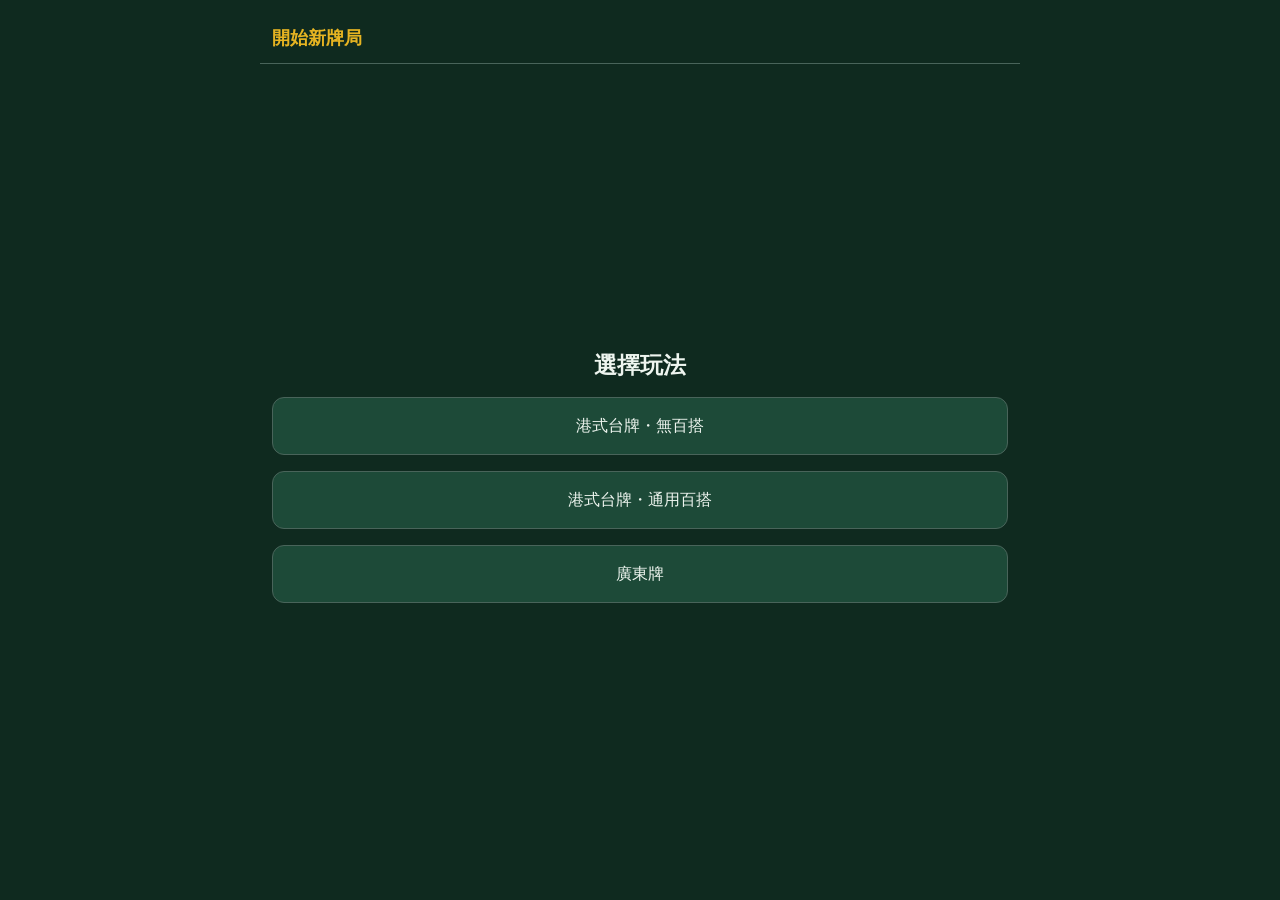
==== commit 5a6e965a: "Add files via upload" ====
--- a/index.html
+++ b/index.html
@@ -5,21 +5,20 @@
   <meta name="viewport" content="width=device-width, initial-scale=1, viewport-fit=cover">
   <meta name="theme-color" content="#0f2a1f">
   <title>麻雀計番</title>
-  <link rel="stylesheet" href="mockup.css?v=2.0.18">
-  <script defer src="mj-core.js"></script>
-  <script defer src="engine.js"></script>
-  <script defer src="engine2.js"></script>
-  <script defer src="engine4.js"></script>
-  <script defer src="engine_hk.js"></script>
-  <script defer src="engine_wild.js"></script>
-  <script defer src="mockup.js?v=2.0.0-test.4"></script>
-  <link rel="manifest" href="manifest.json?v=2">
-<link rel="icon" type="image/png" href="icon-192.png?v=2">
-<link rel="apple-touch-icon" href="icon-192.png?v=2">
-<meta name="apple-mobile-web-app-title" content="麻雀計番">
-<meta name="apple-mobile-web-app-capable" content="yes">
-<meta name="mobile-web-app-capable" content="yes">
-
+  <link rel="stylesheet" href="mockup.css?v=2.0.19">
+  <script defer src="mj-core.js?v=2.0.19"></script>
+  <script defer src="engine.js?v=2.0.19"></script>
+  <script defer src="engine2.js?v=2.0.19"></script>
+  <script defer src="engine4.js?v=2.0.19"></script>
+  <script defer src="engine_hk.js?v=2.0.19"></script>
+  <script defer src="engine_wild.js?v=2.0.19"></script>
+  <script defer src="mockup.js?v=2.0.19"></script>
+  <link rel="manifest" href="manifest.json?v=2.0.19">
+  <link rel="icon" type="image/png" href="icon-192.png?v=2.0.19">
+  <link rel="apple-touch-icon" href="icon-192.png?v=2.0.19">
+  <meta name="apple-mobile-web-app-title" content="麻雀計番">
+  <meta name="apple-mobile-web-app-capable" content="yes">
+  <meta name="mobile-web-app-capable" content="yes">
 </head>
 <body>
   <div id="app"></div>
